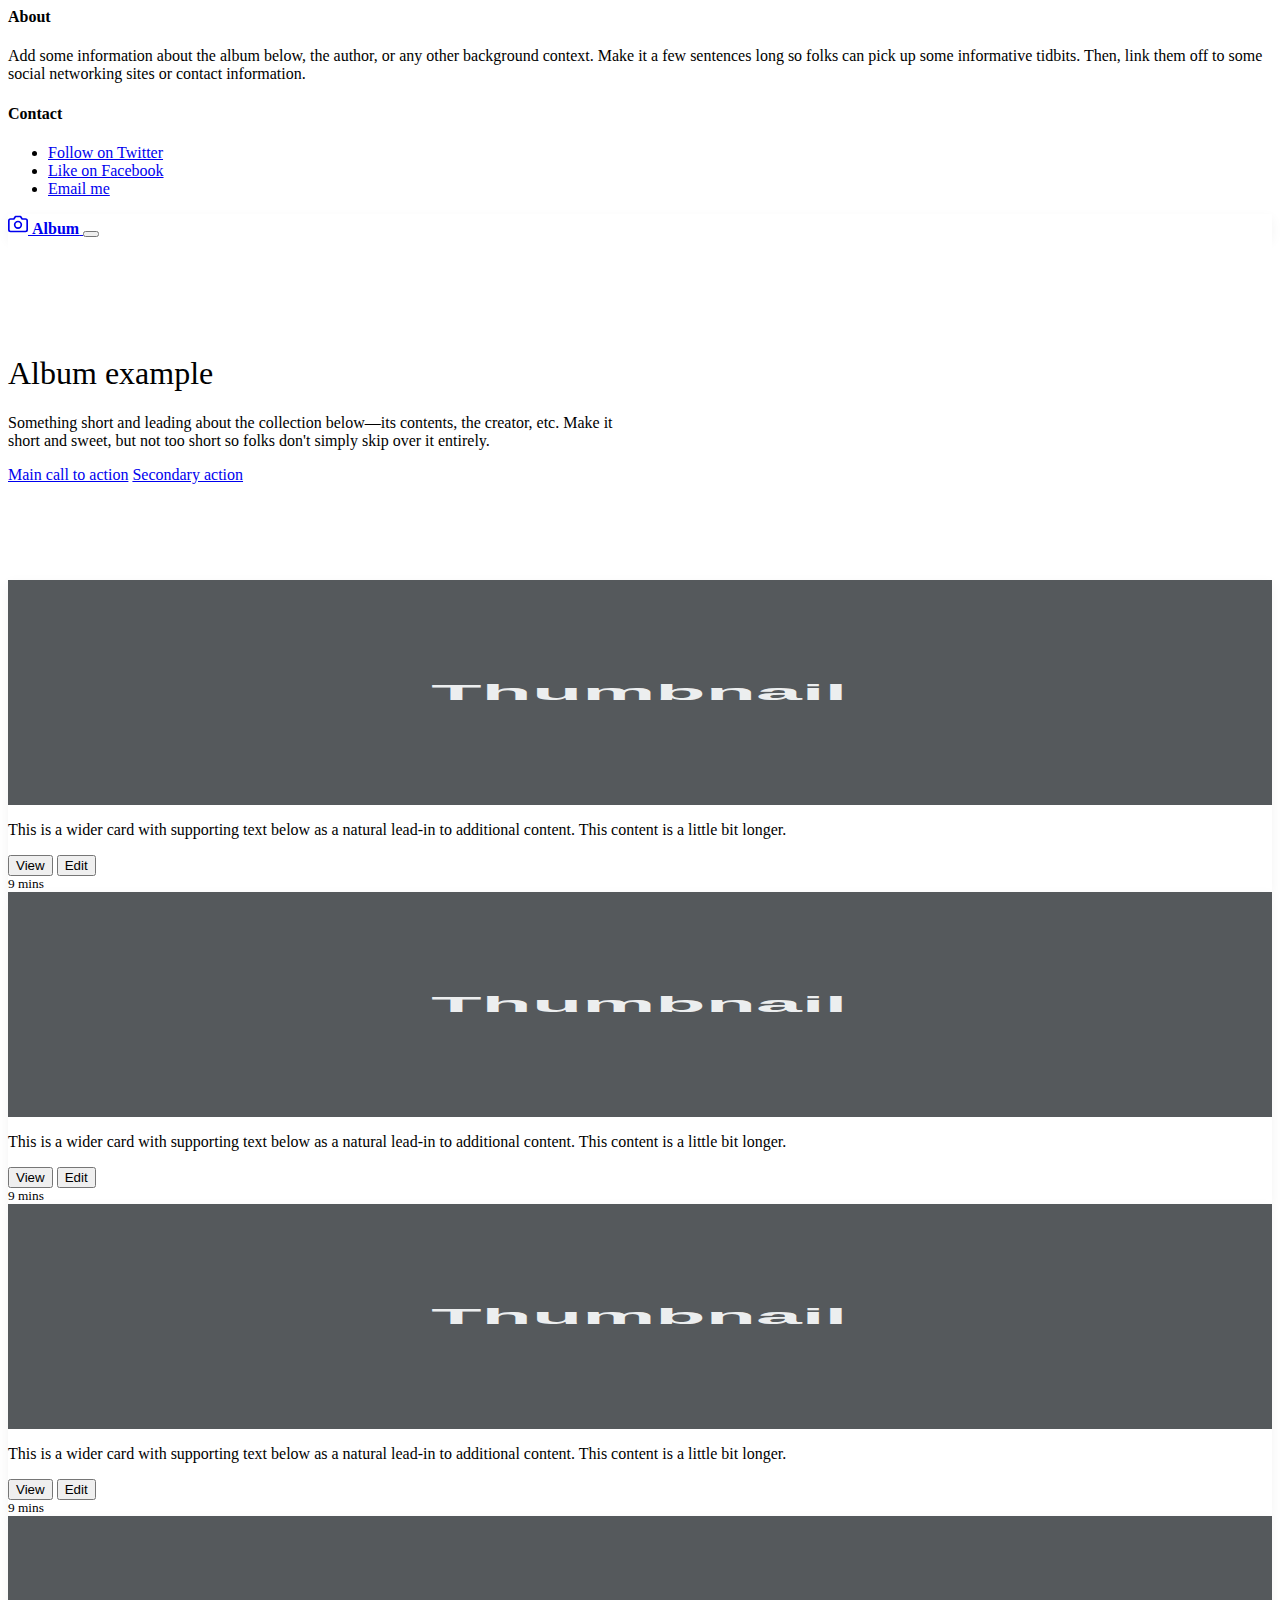
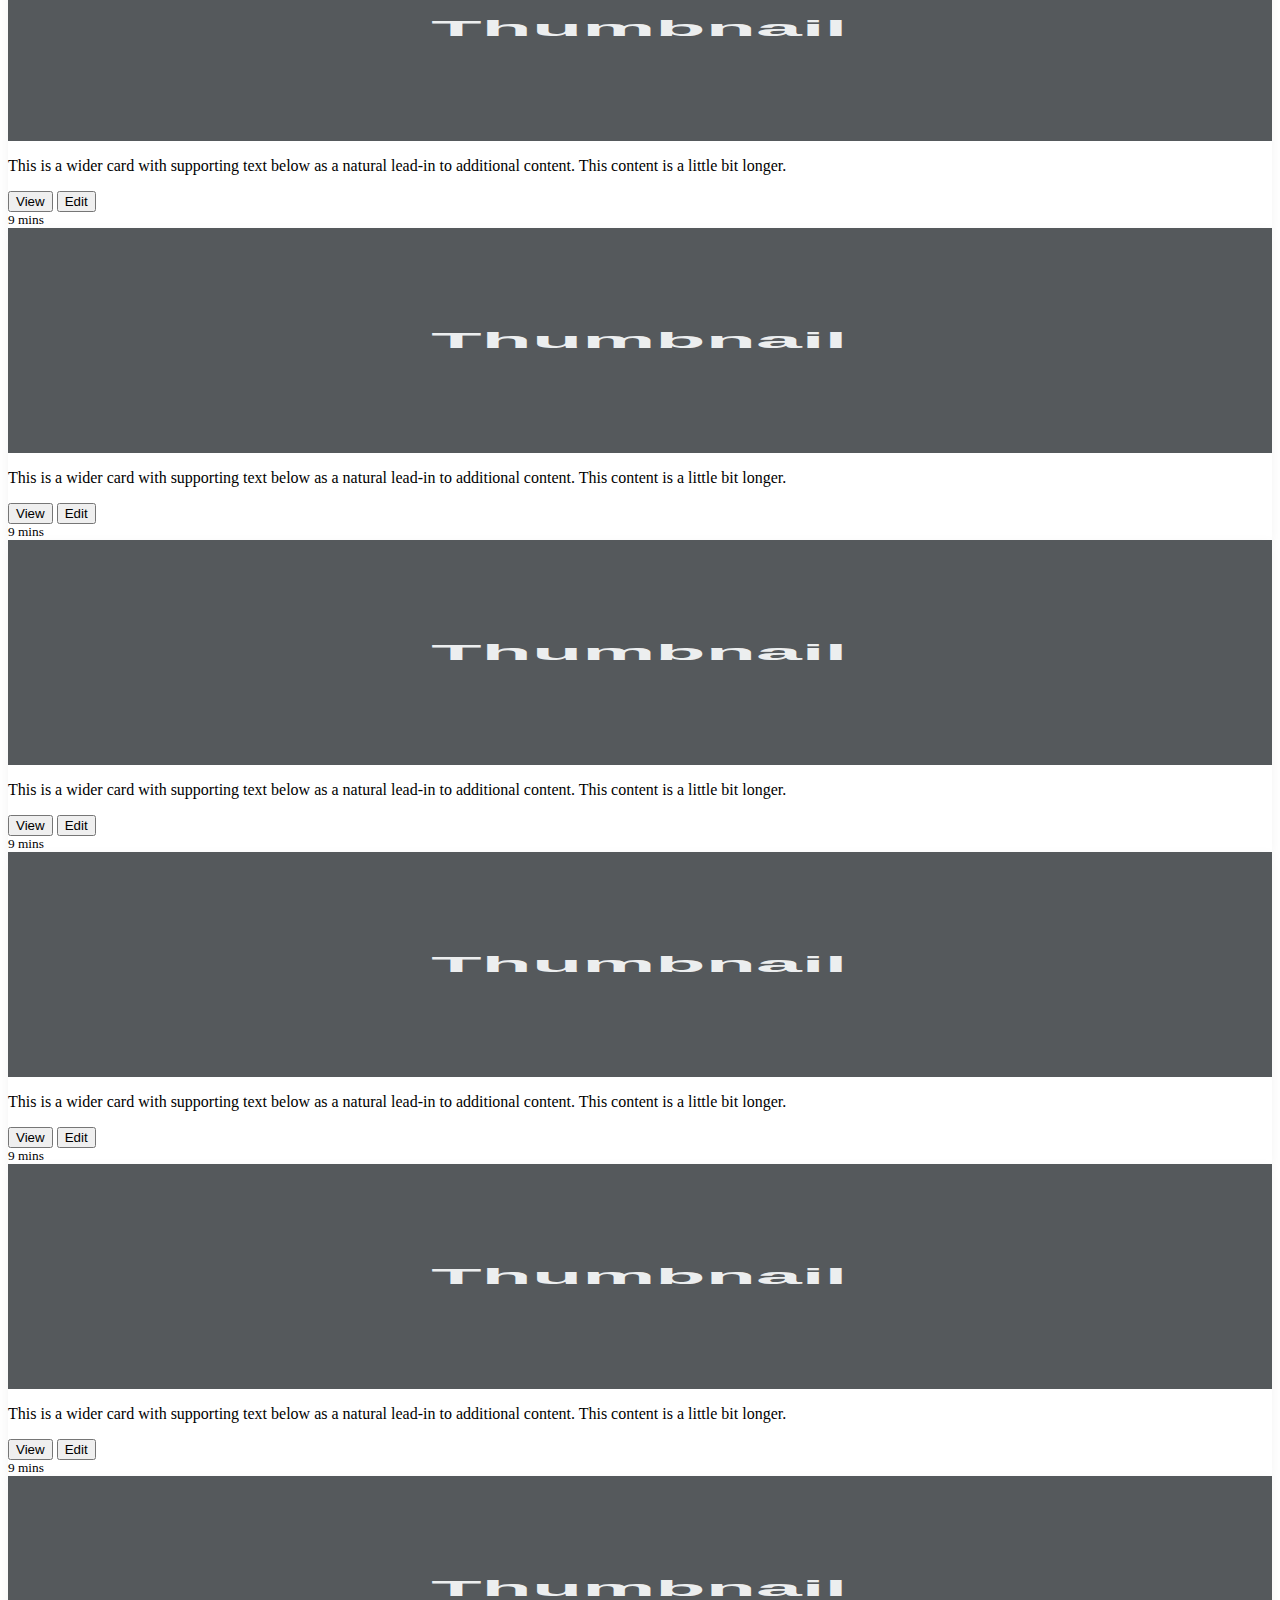
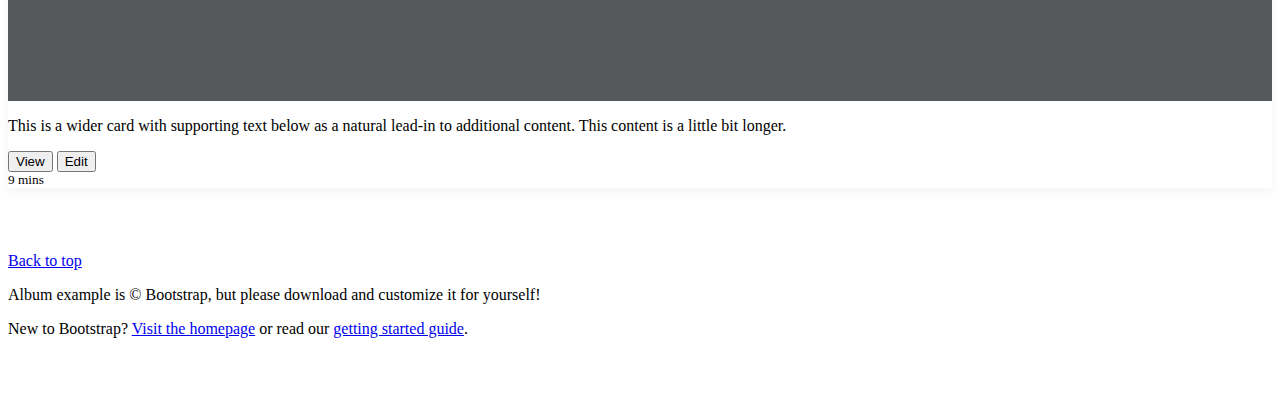
==== album.html @ 2d31868c "Initializing template for album page" ====
<html lang="en"><head>
    <meta charset="utf-8">
    <meta name="viewport" content="width=device-width, initial-scale=1, shrink-to-fit=no">
    <meta name="description" content="">
    <meta name="author" content="">
    <!-- <link rel="icon" href="../../../../favicon.ico"> -->

    <title>Album example for Bootstrap</title>

    <!-- Bootstrap core CSS -->
    <link rel="stylesheet" href="https://stackpath.bootstrapcdn.com/bootstrap/4.1.1/css/bootstrap.min.css" integrity="sha384-WskhaSGFgHYWDcbwN70/dfYBj47jz9qbsMId/iRN3ewGhXQFZCSftd1LZCfmhktB" crossorigin="anonymous">

    <!-- Custom styles for this template -->
    <link href="styles/album.css" rel="stylesheet">
    <link href="styles/standard.css" rel="stylesheet">
  </head>

  <body class="dusk-grad">

    <header>
      <div class="collapse bg-dark" id="navbarHeader">
        <div class="container">
          <div class="row">
            <div class="col-sm-8 col-md-7 py-4">
              <h4 class="text-white">About</h4>
              <p class="text-muted">Add some information about the album below, the author, or any other background context. Make it a few sentences long so folks can pick up some informative tidbits. Then, link them off to some social networking sites or contact information.</p>
            </div>
            <div class="col-sm-4 offset-md-1 py-4">
              <h4 class="text-white">Contact</h4>
              <ul class="list-unstyled">
                <li><a href="#" class="text-white">Follow on Twitter</a></li>
                <li><a href="#" class="text-white">Like on Facebook</a></li>
                <li><a href="#" class="text-white">Email me</a></li>
              </ul>
            </div>
          </div>
        </div>
      </div>
      <div class="navbar navbar-dark bg-dark box-shadow">
        <div class="container d-flex justify-content-between">
          <a href="#" class="navbar-brand d-flex align-items-center">
            <svg xmlns="http://www.w3.org/2000/svg" width="20" height="20" viewBox="0 0 24 24" fill="none" stroke="currentColor" stroke-width="2" stroke-linecap="round" stroke-linejoin="round" class="mr-2"><path d="M23 19a2 2 0 0 1-2 2H3a2 2 0 0 1-2-2V8a2 2 0 0 1 2-2h4l2-3h6l2 3h4a2 2 0 0 1 2 2z"></path><circle cx="12" cy="13" r="4"></circle></svg>
            <strong>Album</strong>
          </a>
          <button class="navbar-toggler" type="button" data-toggle="collapse" data-target="#navbarHeader" aria-controls="navbarHeader" aria-expanded="false" aria-label="Toggle navigation">
            <span class="navbar-toggler-icon"></span>
          </button>
        </div>
      </div>
    </header>

    <main role="main">

      <section class="jumbotron text-center">
        <div class="container">
          <h1 class="jumbotron-heading">Album example</h1>
          <p class="lead text-muted">Something short and leading about the collection below—its contents, the creator, etc. Make it short and sweet, but not too short so folks don't simply skip over it entirely.</p>
          <p>
            <a href="#" class="btn btn-primary my-2">Main call to action</a>
            <a href="#" class="btn btn-secondary my-2">Secondary action</a>
          </p>
        </div>
      </section>

      <div class="album py-5 bg-light">
        <div class="container">

          <div class="row">
            <div class="col-md-4">
              <div class="card mb-4 box-shadow">
                <img class="card-img-top" data-src="holder.js/100px225?theme=thumb&amp;bg=55595c&amp;fg=eceeef&amp;text=Thumbnail" alt="Thumbnail [100%x225]" style="height: 225px; width: 100%; display: block;" src="data:image/svg+xml;charset=UTF-8,%3Csvg%20width%3D%22348%22%20height%3D%22225%22%20xmlns%3D%22http%3A%2F%2Fwww.w3.org%2F2000%2Fsvg%22%20viewBox%3D%220%200%20348%20225%22%20preserveAspectRatio%3D%22none%22%3E%3Cdefs%3E%3Cstyle%20type%3D%22text%2Fcss%22%3E%23holder_163b3d98caa%20text%20%7B%20fill%3A%23eceeef%3Bfont-weight%3Abold%3Bfont-family%3AArial%2C%20Helvetica%2C%20Open%20Sans%2C%20sans-serif%2C%20monospace%3Bfont-size%3A17pt%20%7D%20%3C%2Fstyle%3E%3C%2Fdefs%3E%3Cg%20id%3D%22holder_163b3d98caa%22%3E%3Crect%20width%3D%22348%22%20height%3D%22225%22%20fill%3D%22%2355595c%22%3E%3C%2Frect%3E%3Cg%3E%3Ctext%20x%3D%22116.54999923706055%22%20y%3D%22120.41999988555908%22%3EThumbnail%3C%2Ftext%3E%3C%2Fg%3E%3C%2Fg%3E%3C%2Fsvg%3E" data-holder-rendered="true">
                <div class="card-body">
                  <p class="card-text">This is a wider card with supporting text below as a natural lead-in to additional content. This content is a little bit longer.</p>
                  <div class="d-flex justify-content-between align-items-center">
                    <div class="btn-group">
                      <button type="button" class="btn btn-sm btn-outline-secondary">View</button>
                      <button type="button" class="btn btn-sm btn-outline-secondary">Edit</button>
                    </div>
                    <small class="text-muted">9 mins</small>
                  </div>
                </div>
              </div>
            </div>
            <div class="col-md-4">
              <div class="card mb-4 box-shadow">
                <img class="card-img-top" data-src="holder.js/100px225?theme=thumb&amp;bg=55595c&amp;fg=eceeef&amp;text=Thumbnail" alt="Thumbnail [100%x225]" style="height: 225px; width: 100%; display: block;" src="data:image/svg+xml;charset=UTF-8,%3Csvg%20width%3D%22348%22%20height%3D%22225%22%20xmlns%3D%22http%3A%2F%2Fwww.w3.org%2F2000%2Fsvg%22%20viewBox%3D%220%200%20348%20225%22%20preserveAspectRatio%3D%22none%22%3E%3Cdefs%3E%3Cstyle%20type%3D%22text%2Fcss%22%3E%23holder_163b3d98cb3%20text%20%7B%20fill%3A%23eceeef%3Bfont-weight%3Abold%3Bfont-family%3AArial%2C%20Helvetica%2C%20Open%20Sans%2C%20sans-serif%2C%20monospace%3Bfont-size%3A17pt%20%7D%20%3C%2Fstyle%3E%3C%2Fdefs%3E%3Cg%20id%3D%22holder_163b3d98cb3%22%3E%3Crect%20width%3D%22348%22%20height%3D%22225%22%20fill%3D%22%2355595c%22%3E%3C%2Frect%3E%3Cg%3E%3Ctext%20x%3D%22116.54999923706055%22%20y%3D%22120.41999988555908%22%3EThumbnail%3C%2Ftext%3E%3C%2Fg%3E%3C%2Fg%3E%3C%2Fsvg%3E" data-holder-rendered="true">
                <div class="card-body">
                  <p class="card-text">This is a wider card with supporting text below as a natural lead-in to additional content. This content is a little bit longer.</p>
                  <div class="d-flex justify-content-between align-items-center">
                    <div class="btn-group">
                      <button type="button" class="btn btn-sm btn-outline-secondary">View</button>
                      <button type="button" class="btn btn-sm btn-outline-secondary">Edit</button>
                    </div>
                    <small class="text-muted">9 mins</small>
                  </div>
                </div>
              </div>
            </div>
            <div class="col-md-4">
              <div class="card mb-4 box-shadow">
                <img class="card-img-top" data-src="holder.js/100px225?theme=thumb&amp;bg=55595c&amp;fg=eceeef&amp;text=Thumbnail" alt="Thumbnail [100%x225]" style="height: 225px; width: 100%; display: block;" src="data:image/svg+xml;charset=UTF-8,%3Csvg%20width%3D%22348%22%20height%3D%22225%22%20xmlns%3D%22http%3A%2F%2Fwww.w3.org%2F2000%2Fsvg%22%20viewBox%3D%220%200%20348%20225%22%20preserveAspectRatio%3D%22none%22%3E%3Cdefs%3E%3Cstyle%20type%3D%22text%2Fcss%22%3E%23holder_163b3d98cba%20text%20%7B%20fill%3A%23eceeef%3Bfont-weight%3Abold%3Bfont-family%3AArial%2C%20Helvetica%2C%20Open%20Sans%2C%20sans-serif%2C%20monospace%3Bfont-size%3A17pt%20%7D%20%3C%2Fstyle%3E%3C%2Fdefs%3E%3Cg%20id%3D%22holder_163b3d98cba%22%3E%3Crect%20width%3D%22348%22%20height%3D%22225%22%20fill%3D%22%2355595c%22%3E%3C%2Frect%3E%3Cg%3E%3Ctext%20x%3D%22116.54999923706055%22%20y%3D%22120.41999988555908%22%3EThumbnail%3C%2Ftext%3E%3C%2Fg%3E%3C%2Fg%3E%3C%2Fsvg%3E" data-holder-rendered="true">
                <div class="card-body">
                  <p class="card-text">This is a wider card with supporting text below as a natural lead-in to additional content. This content is a little bit longer.</p>
                  <div class="d-flex justify-content-between align-items-center">
                    <div class="btn-group">
                      <button type="button" class="btn btn-sm btn-outline-secondary">View</button>
                      <button type="button" class="btn btn-sm btn-outline-secondary">Edit</button>
                    </div>
                    <small class="text-muted">9 mins</small>
                  </div>
                </div>
              </div>
            </div>

            <div class="col-md-4">
              <div class="card mb-4 box-shadow">
                <img class="card-img-top" data-src="holder.js/100px225?theme=thumb&amp;bg=55595c&amp;fg=eceeef&amp;text=Thumbnail" alt="Thumbnail [100%x225]" style="height: 225px; width: 100%; display: block;" src="data:image/svg+xml;charset=UTF-8,%3Csvg%20width%3D%22348%22%20height%3D%22225%22%20xmlns%3D%22http%3A%2F%2Fwww.w3.org%2F2000%2Fsvg%22%20viewBox%3D%220%200%20348%20225%22%20preserveAspectRatio%3D%22none%22%3E%3Cdefs%3E%3Cstyle%20type%3D%22text%2Fcss%22%3E%23holder_163b3d98cbe%20text%20%7B%20fill%3A%23eceeef%3Bfont-weight%3Abold%3Bfont-family%3AArial%2C%20Helvetica%2C%20Open%20Sans%2C%20sans-serif%2C%20monospace%3Bfont-size%3A17pt%20%7D%20%3C%2Fstyle%3E%3C%2Fdefs%3E%3Cg%20id%3D%22holder_163b3d98cbe%22%3E%3Crect%20width%3D%22348%22%20height%3D%22225%22%20fill%3D%22%2355595c%22%3E%3C%2Frect%3E%3Cg%3E%3Ctext%20x%3D%22116.54999923706055%22%20y%3D%22120.41999988555908%22%3EThumbnail%3C%2Ftext%3E%3C%2Fg%3E%3C%2Fg%3E%3C%2Fsvg%3E" data-holder-rendered="true">
                <div class="card-body">
                  <p class="card-text">This is a wider card with supporting text below as a natural lead-in to additional content. This content is a little bit longer.</p>
                  <div class="d-flex justify-content-between align-items-center">
                    <div class="btn-group">
                      <button type="button" class="btn btn-sm btn-outline-secondary">View</button>
                      <button type="button" class="btn btn-sm btn-outline-secondary">Edit</button>
                    </div>
                    <small class="text-muted">9 mins</small>
                  </div>
                </div>
              </div>
            </div>
            <div class="col-md-4">
              <div class="card mb-4 box-shadow">
                <img class="card-img-top" data-src="holder.js/100px225?theme=thumb&amp;bg=55595c&amp;fg=eceeef&amp;text=Thumbnail" alt="Thumbnail [100%x225]" style="height: 225px; width: 100%; display: block;" src="data:image/svg+xml;charset=UTF-8,%3Csvg%20width%3D%22348%22%20height%3D%22225%22%20xmlns%3D%22http%3A%2F%2Fwww.w3.org%2F2000%2Fsvg%22%20viewBox%3D%220%200%20348%20225%22%20preserveAspectRatio%3D%22none%22%3E%3Cdefs%3E%3Cstyle%20type%3D%22text%2Fcss%22%3E%23holder_163b3d98cc0%20text%20%7B%20fill%3A%23eceeef%3Bfont-weight%3Abold%3Bfont-family%3AArial%2C%20Helvetica%2C%20Open%20Sans%2C%20sans-serif%2C%20monospace%3Bfont-size%3A17pt%20%7D%20%3C%2Fstyle%3E%3C%2Fdefs%3E%3Cg%20id%3D%22holder_163b3d98cc0%22%3E%3Crect%20width%3D%22348%22%20height%3D%22225%22%20fill%3D%22%2355595c%22%3E%3C%2Frect%3E%3Cg%3E%3Ctext%20x%3D%22116.54999923706055%22%20y%3D%22120.41999988555908%22%3EThumbnail%3C%2Ftext%3E%3C%2Fg%3E%3C%2Fg%3E%3C%2Fsvg%3E" data-holder-rendered="true">
                <div class="card-body">
                  <p class="card-text">This is a wider card with supporting text below as a natural lead-in to additional content. This content is a little bit longer.</p>
                  <div class="d-flex justify-content-between align-items-center">
                    <div class="btn-group">
                      <button type="button" class="btn btn-sm btn-outline-secondary">View</button>
                      <button type="button" class="btn btn-sm btn-outline-secondary">Edit</button>
                    </div>
                    <small class="text-muted">9 mins</small>
                  </div>
                </div>
              </div>
            </div>
            <div class="col-md-4">
              <div class="card mb-4 box-shadow">
                <img class="card-img-top" data-src="holder.js/100px225?theme=thumb&amp;bg=55595c&amp;fg=eceeef&amp;text=Thumbnail" alt="Thumbnail [100%x225]" style="height: 225px; width: 100%; display: block;" src="data:image/svg+xml;charset=UTF-8,%3Csvg%20width%3D%22348%22%20height%3D%22225%22%20xmlns%3D%22http%3A%2F%2Fwww.w3.org%2F2000%2Fsvg%22%20viewBox%3D%220%200%20348%20225%22%20preserveAspectRatio%3D%22none%22%3E%3Cdefs%3E%3Cstyle%20type%3D%22text%2Fcss%22%3E%23holder_163b3d98cc6%20text%20%7B%20fill%3A%23eceeef%3Bfont-weight%3Abold%3Bfont-family%3AArial%2C%20Helvetica%2C%20Open%20Sans%2C%20sans-serif%2C%20monospace%3Bfont-size%3A17pt%20%7D%20%3C%2Fstyle%3E%3C%2Fdefs%3E%3Cg%20id%3D%22holder_163b3d98cc6%22%3E%3Crect%20width%3D%22348%22%20height%3D%22225%22%20fill%3D%22%2355595c%22%3E%3C%2Frect%3E%3Cg%3E%3Ctext%20x%3D%22116.54999923706055%22%20y%3D%22120.41999988555908%22%3EThumbnail%3C%2Ftext%3E%3C%2Fg%3E%3C%2Fg%3E%3C%2Fsvg%3E" data-holder-rendered="true">
                <div class="card-body">
                  <p class="card-text">This is a wider card with supporting text below as a natural lead-in to additional content. This content is a little bit longer.</p>
                  <div class="d-flex justify-content-between align-items-center">
                    <div class="btn-group">
                      <button type="button" class="btn btn-sm btn-outline-secondary">View</button>
                      <button type="button" class="btn btn-sm btn-outline-secondary">Edit</button>
                    </div>
                    <small class="text-muted">9 mins</small>
                  </div>
                </div>
              </div>
            </div>

            <div class="col-md-4">
              <div class="card mb-4 box-shadow">
                <img class="card-img-top" data-src="holder.js/100px225?theme=thumb&amp;bg=55595c&amp;fg=eceeef&amp;text=Thumbnail" alt="Thumbnail [100%x225]" style="height: 225px; width: 100%; display: block;" src="data:image/svg+xml;charset=UTF-8,%3Csvg%20width%3D%22348%22%20height%3D%22225%22%20xmlns%3D%22http%3A%2F%2Fwww.w3.org%2F2000%2Fsvg%22%20viewBox%3D%220%200%20348%20225%22%20preserveAspectRatio%3D%22none%22%3E%3Cdefs%3E%3Cstyle%20type%3D%22text%2Fcss%22%3E%23holder_163b3d98cc8%20text%20%7B%20fill%3A%23eceeef%3Bfont-weight%3Abold%3Bfont-family%3AArial%2C%20Helvetica%2C%20Open%20Sans%2C%20sans-serif%2C%20monospace%3Bfont-size%3A17pt%20%7D%20%3C%2Fstyle%3E%3C%2Fdefs%3E%3Cg%20id%3D%22holder_163b3d98cc8%22%3E%3Crect%20width%3D%22348%22%20height%3D%22225%22%20fill%3D%22%2355595c%22%3E%3C%2Frect%3E%3Cg%3E%3Ctext%20x%3D%22116.54999923706055%22%20y%3D%22120.41999988555908%22%3EThumbnail%3C%2Ftext%3E%3C%2Fg%3E%3C%2Fg%3E%3C%2Fsvg%3E" data-holder-rendered="true">
                <div class="card-body">
                  <p class="card-text">This is a wider card with supporting text below as a natural lead-in to additional content. This content is a little bit longer.</p>
                  <div class="d-flex justify-content-between align-items-center">
                    <div class="btn-group">
                      <button type="button" class="btn btn-sm btn-outline-secondary">View</button>
                      <button type="button" class="btn btn-sm btn-outline-secondary">Edit</button>
                    </div>
                    <small class="text-muted">9 mins</small>
                  </div>
                </div>
              </div>
            </div>
            <div class="col-md-4">
              <div class="card mb-4 box-shadow">
                <img class="card-img-top" data-src="holder.js/100px225?theme=thumb&amp;bg=55595c&amp;fg=eceeef&amp;text=Thumbnail" alt="Thumbnail [100%x225]" style="height: 225px; width: 100%; display: block;" src="data:image/svg+xml;charset=UTF-8,%3Csvg%20width%3D%22348%22%20height%3D%22225%22%20xmlns%3D%22http%3A%2F%2Fwww.w3.org%2F2000%2Fsvg%22%20viewBox%3D%220%200%20348%20225%22%20preserveAspectRatio%3D%22none%22%3E%3Cdefs%3E%3Cstyle%20type%3D%22text%2Fcss%22%3E%23holder_163b3d98ccb%20text%20%7B%20fill%3A%23eceeef%3Bfont-weight%3Abold%3Bfont-family%3AArial%2C%20Helvetica%2C%20Open%20Sans%2C%20sans-serif%2C%20monospace%3Bfont-size%3A17pt%20%7D%20%3C%2Fstyle%3E%3C%2Fdefs%3E%3Cg%20id%3D%22holder_163b3d98ccb%22%3E%3Crect%20width%3D%22348%22%20height%3D%22225%22%20fill%3D%22%2355595c%22%3E%3C%2Frect%3E%3Cg%3E%3Ctext%20x%3D%22116.54999923706055%22%20y%3D%22120.41999988555908%22%3EThumbnail%3C%2Ftext%3E%3C%2Fg%3E%3C%2Fg%3E%3C%2Fsvg%3E" data-holder-rendered="true">
                <div class="card-body">
                  <p class="card-text">This is a wider card with supporting text below as a natural lead-in to additional content. This content is a little bit longer.</p>
                  <div class="d-flex justify-content-between align-items-center">
                    <div class="btn-group">
                      <button type="button" class="btn btn-sm btn-outline-secondary">View</button>
                      <button type="button" class="btn btn-sm btn-outline-secondary">Edit</button>
                    </div>
                    <small class="text-muted">9 mins</small>
                  </div>
                </div>
              </div>
            </div>
            <div class="col-md-4">
              <div class="card mb-4 box-shadow">
                <img class="card-img-top" data-src="holder.js/100px225?theme=thumb&amp;bg=55595c&amp;fg=eceeef&amp;text=Thumbnail" alt="Thumbnail [100%x225]" style="height: 225px; width: 100%; display: block;" src="data:image/svg+xml;charset=UTF-8,%3Csvg%20width%3D%22348%22%20height%3D%22225%22%20xmlns%3D%22http%3A%2F%2Fwww.w3.org%2F2000%2Fsvg%22%20viewBox%3D%220%200%20348%20225%22%20preserveAspectRatio%3D%22none%22%3E%3Cdefs%3E%3Cstyle%20type%3D%22text%2Fcss%22%3E%23holder_163b3d98ccd%20text%20%7B%20fill%3A%23eceeef%3Bfont-weight%3Abold%3Bfont-family%3AArial%2C%20Helvetica%2C%20Open%20Sans%2C%20sans-serif%2C%20monospace%3Bfont-size%3A17pt%20%7D%20%3C%2Fstyle%3E%3C%2Fdefs%3E%3Cg%20id%3D%22holder_163b3d98ccd%22%3E%3Crect%20width%3D%22348%22%20height%3D%22225%22%20fill%3D%22%2355595c%22%3E%3C%2Frect%3E%3Cg%3E%3Ctext%20x%3D%22116.54999923706055%22%20y%3D%22120.41999988555908%22%3EThumbnail%3C%2Ftext%3E%3C%2Fg%3E%3C%2Fg%3E%3C%2Fsvg%3E" data-holder-rendered="true">
                <div class="card-body">
                  <p class="card-text">This is a wider card with supporting text below as a natural lead-in to additional content. This content is a little bit longer.</p>
                  <div class="d-flex justify-content-between align-items-center">
                    <div class="btn-group">
                      <button type="button" class="btn btn-sm btn-outline-secondary">View</button>
                      <button type="button" class="btn btn-sm btn-outline-secondary">Edit</button>
                    </div>
                    <small class="text-muted">9 mins</small>
                  </div>
                </div>
              </div>
            </div>
          </div>
        </div>
      </div>

    </main>

    <footer class="text-muted">
      <div class="container">
        <p class="float-right">
          <a href="#">Back to top</a>
        </p>
        <p>Album example is © Bootstrap, but please download and customize it for yourself!</p>
        <p>New to Bootstrap? <a href="../../">Visit the homepage</a> or read our <a href="../../getting-started/">getting started guide</a>.</p>
      </div>
    </footer>

    <!-- Bootstrap core JavaScript
    ================================================== -->
    <!-- Placed at the end of the document so the pages load faster -->
    <script src="https://code.jquery.com/jquery-3.3.1.slim.min.js" integrity="sha384-q8i/X+965DzO0rT7abK41JStQIAqVgRVzpbzo5smXKp4YfRvH+8abtTE1Pi6jizo" crossorigin="anonymous"></script>
    <script>window.jQuery || document.write('<script src="../../assets/js/vendor/jquery-slim.min.js"><\/script>')</script>
    <script src="https://cdnjs.cloudflare.com/ajax/libs/popper.js/1.14.3/umd/popper.min.js" integrity="sha384-ZMP7rVo3mIykV+2+9J3UJ46jBk0WLaUAdn689aCwoqbBJiSnjAK/l8WvCWPIPm49" crossorigin="anonymous"></script>
    <script src="https://stackpath.bootstrapcdn.com/bootstrap/4.1.1/js/bootstrap.min.js" integrity="sha384-smHYKdLADwkXOn1EmN1qk/HfnUcbVRZyYmZ4qpPea6sjB/pTJ0euyQp0Mk8ck+5T" crossorigin="anonymous"></script>

    
  

<svg xmlns="http://www.w3.org/2000/svg" width="348" height="225" viewBox="0 0 348 225" preserveAspectRatio="none" style="display: none; visibility: hidden; position: absolute; top: -100%; left: -100%;"><defs><style type="text/css"></style></defs><text x="0" y="17" style="font-weight:bold;font-size:17pt;font-family:Arial, Helvetica, Open Sans, sans-serif">Thumbnail</text></svg></body></html>
---- styles/album.css ----
:root {
    --jumbotron-padding-y: 3rem;
  }
  
  .jumbotron {
    padding-top: var(--jumbotron-padding-y);
    padding-bottom: var(--jumbotron-padding-y);
    margin-bottom: 0;
    background-color: #fff;
  }
  @media (min-width: 768px) {
    .jumbotron {
      padding-top: calc(var(--jumbotron-padding-y) * 2);
      padding-bottom: calc(var(--jumbotron-padding-y) * 2);
    }
  }
  
  .jumbotron p:last-child {
    margin-bottom: 0;
  }
  
  .jumbotron-heading {
    font-weight: 300;
  }
  
  .jumbotron .container {
    max-width: 40rem;
  }
  
  footer {
    padding-top: 3rem;
    padding-bottom: 3rem;
  }
  
  footer p {
    margin-bottom: .25rem;
  }
  
  .box-shadow { box-shadow: 0 .25rem .75rem rgba(0, 0, 0, .05); }
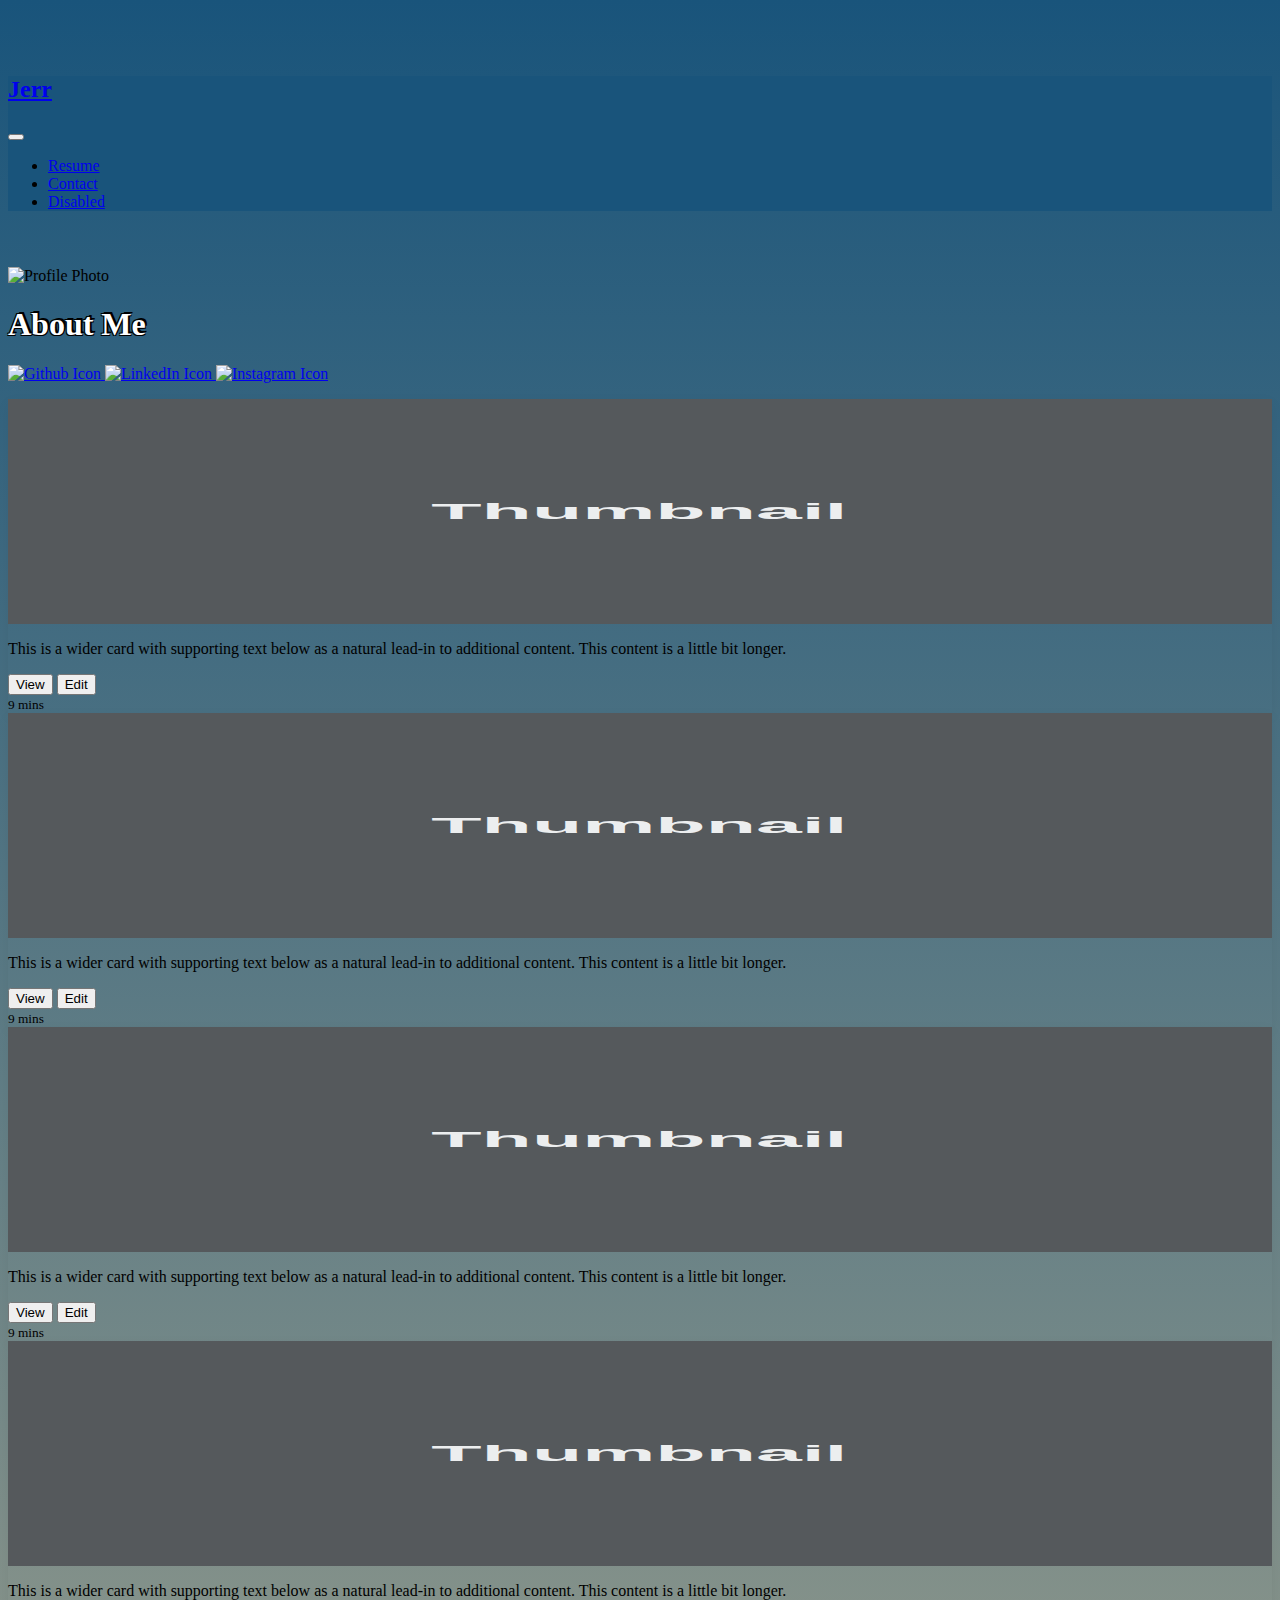
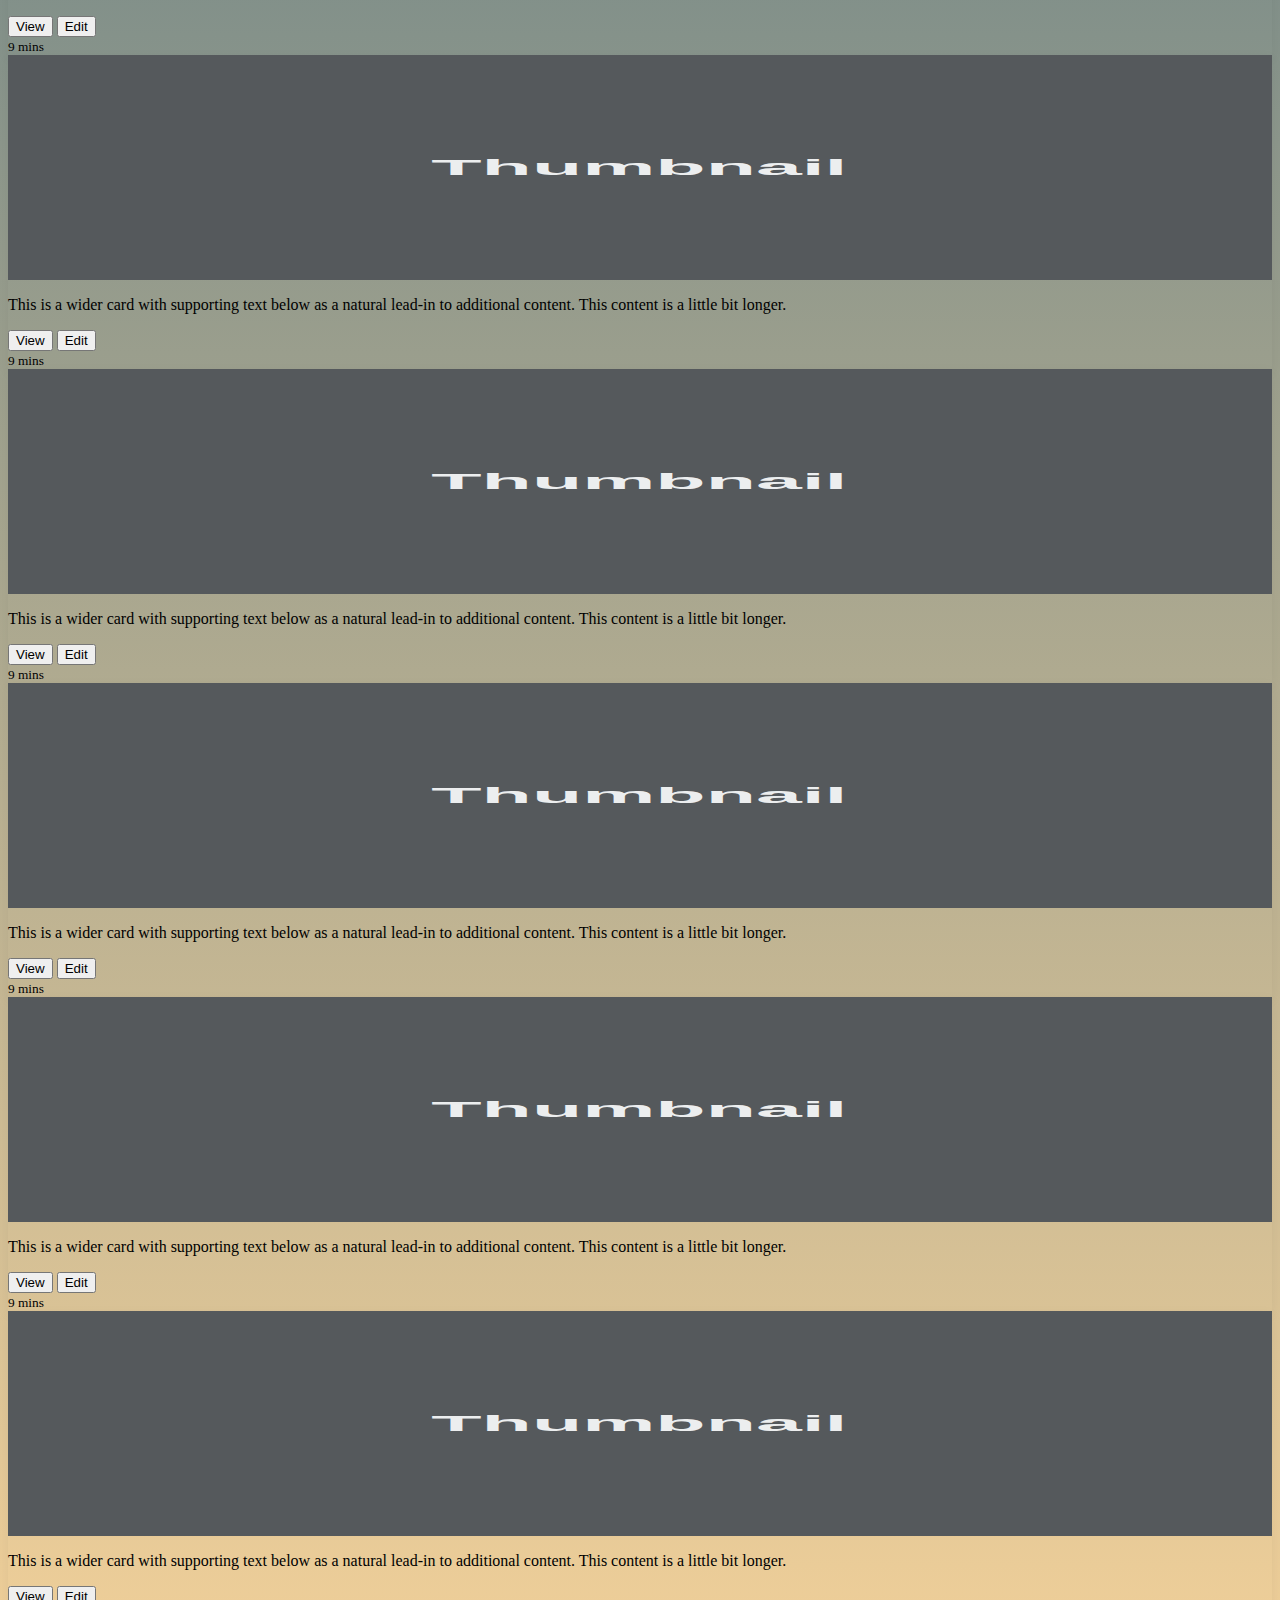
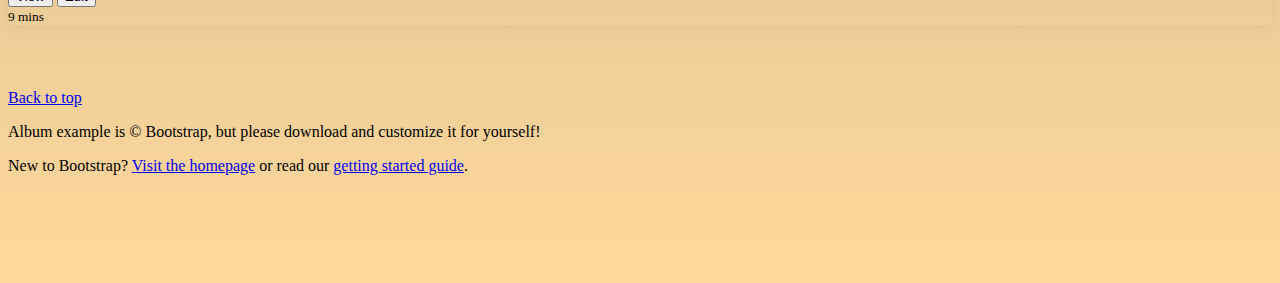
==== commit d1b7d810: "Fixed cover photo problem, may remove in the future for album page" ====
--- a/album.html
+++ b/album.html
@@ -1,233 +1,236 @@
-<html lang="en"><head>
-    <meta charset="utf-8">
-    <meta name="viewport" content="width=device-width, initial-scale=1, shrink-to-fit=no">
-    <meta name="description" content="">
-    <meta name="author" content="">
-    <!-- <link rel="icon" href="../../../../favicon.ico"> -->
-
-    <title>Album example for Bootstrap</title>
-
-    <!-- Bootstrap core CSS -->
-    <link rel="stylesheet" href="https://stackpath.bootstrapcdn.com/bootstrap/4.1.1/css/bootstrap.min.css" integrity="sha384-WskhaSGFgHYWDcbwN70/dfYBj47jz9qbsMId/iRN3ewGhXQFZCSftd1LZCfmhktB" crossorigin="anonymous">
-
-    <!-- Custom styles for this template -->
-    <link href="styles/album.css" rel="stylesheet">
-    <link href="styles/standard.css" rel="stylesheet">
-  </head>
-
-  <body class="dusk-grad">
-
-    <header>
-      <div class="collapse bg-dark" id="navbarHeader">
-        <div class="container">
-          <div class="row">
-            <div class="col-sm-8 col-md-7 py-4">
-              <h4 class="text-white">About</h4>
-              <p class="text-muted">Add some information about the album below, the author, or any other background context. Make it a few sentences long so folks can pick up some informative tidbits. Then, link them off to some social networking sites or contact information.</p>
-            </div>
-            <div class="col-sm-4 offset-md-1 py-4">
-              <h4 class="text-white">Contact</h4>
-              <ul class="list-unstyled">
-                <li><a href="#" class="text-white">Follow on Twitter</a></li>
-                <li><a href="#" class="text-white">Like on Facebook</a></li>
-                <li><a href="#" class="text-white">Email me</a></li>
-              </ul>
-            </div>
-          </div>
-        </div>
-      </div>
-      <div class="navbar navbar-dark bg-dark box-shadow">
-        <div class="container d-flex justify-content-between">
-          <a href="#" class="navbar-brand d-flex align-items-center">
-            <svg xmlns="http://www.w3.org/2000/svg" width="20" height="20" viewBox="0 0 24 24" fill="none" stroke="currentColor" stroke-width="2" stroke-linecap="round" stroke-linejoin="round" class="mr-2"><path d="M23 19a2 2 0 0 1-2 2H3a2 2 0 0 1-2-2V8a2 2 0 0 1 2-2h4l2-3h6l2 3h4a2 2 0 0 1 2 2z"></path><circle cx="12" cy="13" r="4"></circle></svg>
-            <strong>Album</strong>
-          </a>
-          <button class="navbar-toggler" type="button" data-toggle="collapse" data-target="#navbarHeader" aria-controls="navbarHeader" aria-expanded="false" aria-label="Toggle navigation">
-            <span class="navbar-toggler-icon"></span>
-          </button>
-        </div>
-      </div>
-    </header>
-
-    <main role="main">
-
-      <section class="jumbotron text-center">
-        <div class="container">
-          <h1 class="jumbotron-heading">Album example</h1>
-          <p class="lead text-muted">Something short and leading about the collection below—its contents, the creator, etc. Make it short and sweet, but not too short so folks don't simply skip over it entirely.</p>
-          <p>
-            <a href="#" class="btn btn-primary my-2">Main call to action</a>
-            <a href="#" class="btn btn-secondary my-2">Secondary action</a>
-          </p>
-        </div>
-      </section>
-
-      <div class="album py-5 bg-light">
-        <div class="container">
-
-          <div class="row">
-            <div class="col-md-4">
-              <div class="card mb-4 box-shadow">
-                <img class="card-img-top" data-src="holder.js/100px225?theme=thumb&amp;bg=55595c&amp;fg=eceeef&amp;text=Thumbnail" alt="Thumbnail [100%x225]" style="height: 225px; width: 100%; display: block;" src="data:image/svg+xml;charset=UTF-8,%3Csvg%20width%3D%22348%22%20height%3D%22225%22%20xmlns%3D%22http%3A%2F%2Fwww.w3.org%2F2000%2Fsvg%22%20viewBox%3D%220%200%20348%20225%22%20preserveAspectRatio%3D%22none%22%3E%3Cdefs%3E%3Cstyle%20type%3D%22text%2Fcss%22%3E%23holder_163b3d98caa%20text%20%7B%20fill%3A%23eceeef%3Bfont-weight%3Abold%3Bfont-family%3AArial%2C%20Helvetica%2C%20Open%20Sans%2C%20sans-serif%2C%20monospace%3Bfont-size%3A17pt%20%7D%20%3C%2Fstyle%3E%3C%2Fdefs%3E%3Cg%20id%3D%22holder_163b3d98caa%22%3E%3Crect%20width%3D%22348%22%20height%3D%22225%22%20fill%3D%22%2355595c%22%3E%3C%2Frect%3E%3Cg%3E%3Ctext%20x%3D%22116.54999923706055%22%20y%3D%22120.41999988555908%22%3EThumbnail%3C%2Ftext%3E%3C%2Fg%3E%3C%2Fg%3E%3C%2Fsvg%3E" data-holder-rendered="true">
-                <div class="card-body">
-                  <p class="card-text">This is a wider card with supporting text below as a natural lead-in to additional content. This content is a little bit longer.</p>
-                  <div class="d-flex justify-content-between align-items-center">
-                    <div class="btn-group">
-                      <button type="button" class="btn btn-sm btn-outline-secondary">View</button>
-                      <button type="button" class="btn btn-sm btn-outline-secondary">Edit</button>
-                    </div>
-                    <small class="text-muted">9 mins</small>
-                  </div>
-                </div>
-              </div>
-            </div>
-            <div class="col-md-4">
-              <div class="card mb-4 box-shadow">
-                <img class="card-img-top" data-src="holder.js/100px225?theme=thumb&amp;bg=55595c&amp;fg=eceeef&amp;text=Thumbnail" alt="Thumbnail [100%x225]" style="height: 225px; width: 100%; display: block;" src="data:image/svg+xml;charset=UTF-8,%3Csvg%20width%3D%22348%22%20height%3D%22225%22%20xmlns%3D%22http%3A%2F%2Fwww.w3.org%2F2000%2Fsvg%22%20viewBox%3D%220%200%20348%20225%22%20preserveAspectRatio%3D%22none%22%3E%3Cdefs%3E%3Cstyle%20type%3D%22text%2Fcss%22%3E%23holder_163b3d98cb3%20text%20%7B%20fill%3A%23eceeef%3Bfont-weight%3Abold%3Bfont-family%3AArial%2C%20Helvetica%2C%20Open%20Sans%2C%20sans-serif%2C%20monospace%3Bfont-size%3A17pt%20%7D%20%3C%2Fstyle%3E%3C%2Fdefs%3E%3Cg%20id%3D%22holder_163b3d98cb3%22%3E%3Crect%20width%3D%22348%22%20height%3D%22225%22%20fill%3D%22%2355595c%22%3E%3C%2Frect%3E%3Cg%3E%3Ctext%20x%3D%22116.54999923706055%22%20y%3D%22120.41999988555908%22%3EThumbnail%3C%2Ftext%3E%3C%2Fg%3E%3C%2Fg%3E%3C%2Fsvg%3E" data-holder-rendered="true">
-                <div class="card-body">
-                  <p class="card-text">This is a wider card with supporting text below as a natural lead-in to additional content. This content is a little bit longer.</p>
-                  <div class="d-flex justify-content-between align-items-center">
-                    <div class="btn-group">
-                      <button type="button" class="btn btn-sm btn-outline-secondary">View</button>
-                      <button type="button" class="btn btn-sm btn-outline-secondary">Edit</button>
-                    </div>
-                    <small class="text-muted">9 mins</small>
-                  </div>
-                </div>
-              </div>
-            </div>
-            <div class="col-md-4">
-              <div class="card mb-4 box-shadow">
-                <img class="card-img-top" data-src="holder.js/100px225?theme=thumb&amp;bg=55595c&amp;fg=eceeef&amp;text=Thumbnail" alt="Thumbnail [100%x225]" style="height: 225px; width: 100%; display: block;" src="data:image/svg+xml;charset=UTF-8,%3Csvg%20width%3D%22348%22%20height%3D%22225%22%20xmlns%3D%22http%3A%2F%2Fwww.w3.org%2F2000%2Fsvg%22%20viewBox%3D%220%200%20348%20225%22%20preserveAspectRatio%3D%22none%22%3E%3Cdefs%3E%3Cstyle%20type%3D%22text%2Fcss%22%3E%23holder_163b3d98cba%20text%20%7B%20fill%3A%23eceeef%3Bfont-weight%3Abold%3Bfont-family%3AArial%2C%20Helvetica%2C%20Open%20Sans%2C%20sans-serif%2C%20monospace%3Bfont-size%3A17pt%20%7D%20%3C%2Fstyle%3E%3C%2Fdefs%3E%3Cg%20id%3D%22holder_163b3d98cba%22%3E%3Crect%20width%3D%22348%22%20height%3D%22225%22%20fill%3D%22%2355595c%22%3E%3C%2Frect%3E%3Cg%3E%3Ctext%20x%3D%22116.54999923706055%22%20y%3D%22120.41999988555908%22%3EThumbnail%3C%2Ftext%3E%3C%2Fg%3E%3C%2Fg%3E%3C%2Fsvg%3E" data-holder-rendered="true">
-                <div class="card-body">
-                  <p class="card-text">This is a wider card with supporting text below as a natural lead-in to additional content. This content is a little bit longer.</p>
-                  <div class="d-flex justify-content-between align-items-center">
-                    <div class="btn-group">
-                      <button type="button" class="btn btn-sm btn-outline-secondary">View</button>
-                      <button type="button" class="btn btn-sm btn-outline-secondary">Edit</button>
-                    </div>
-                    <small class="text-muted">9 mins</small>
-                  </div>
-                </div>
-              </div>
-            </div>
-
-            <div class="col-md-4">
-              <div class="card mb-4 box-shadow">
-                <img class="card-img-top" data-src="holder.js/100px225?theme=thumb&amp;bg=55595c&amp;fg=eceeef&amp;text=Thumbnail" alt="Thumbnail [100%x225]" style="height: 225px; width: 100%; display: block;" src="data:image/svg+xml;charset=UTF-8,%3Csvg%20width%3D%22348%22%20height%3D%22225%22%20xmlns%3D%22http%3A%2F%2Fwww.w3.org%2F2000%2Fsvg%22%20viewBox%3D%220%200%20348%20225%22%20preserveAspectRatio%3D%22none%22%3E%3Cdefs%3E%3Cstyle%20type%3D%22text%2Fcss%22%3E%23holder_163b3d98cbe%20text%20%7B%20fill%3A%23eceeef%3Bfont-weight%3Abold%3Bfont-family%3AArial%2C%20Helvetica%2C%20Open%20Sans%2C%20sans-serif%2C%20monospace%3Bfont-size%3A17pt%20%7D%20%3C%2Fstyle%3E%3C%2Fdefs%3E%3Cg%20id%3D%22holder_163b3d98cbe%22%3E%3Crect%20width%3D%22348%22%20height%3D%22225%22%20fill%3D%22%2355595c%22%3E%3C%2Frect%3E%3Cg%3E%3Ctext%20x%3D%22116.54999923706055%22%20y%3D%22120.41999988555908%22%3EThumbnail%3C%2Ftext%3E%3C%2Fg%3E%3C%2Fg%3E%3C%2Fsvg%3E" data-holder-rendered="true">
-                <div class="card-body">
-                  <p class="card-text">This is a wider card with supporting text below as a natural lead-in to additional content. This content is a little bit longer.</p>
-                  <div class="d-flex justify-content-between align-items-center">
-                    <div class="btn-group">
-                      <button type="button" class="btn btn-sm btn-outline-secondary">View</button>
-                      <button type="button" class="btn btn-sm btn-outline-secondary">Edit</button>
-                    </div>
-                    <small class="text-muted">9 mins</small>
-                  </div>
-                </div>
-              </div>
-            </div>
-            <div class="col-md-4">
-              <div class="card mb-4 box-shadow">
-                <img class="card-img-top" data-src="holder.js/100px225?theme=thumb&amp;bg=55595c&amp;fg=eceeef&amp;text=Thumbnail" alt="Thumbnail [100%x225]" style="height: 225px; width: 100%; display: block;" src="data:image/svg+xml;charset=UTF-8,%3Csvg%20width%3D%22348%22%20height%3D%22225%22%20xmlns%3D%22http%3A%2F%2Fwww.w3.org%2F2000%2Fsvg%22%20viewBox%3D%220%200%20348%20225%22%20preserveAspectRatio%3D%22none%22%3E%3Cdefs%3E%3Cstyle%20type%3D%22text%2Fcss%22%3E%23holder_163b3d98cc0%20text%20%7B%20fill%3A%23eceeef%3Bfont-weight%3Abold%3Bfont-family%3AArial%2C%20Helvetica%2C%20Open%20Sans%2C%20sans-serif%2C%20monospace%3Bfont-size%3A17pt%20%7D%20%3C%2Fstyle%3E%3C%2Fdefs%3E%3Cg%20id%3D%22holder_163b3d98cc0%22%3E%3Crect%20width%3D%22348%22%20height%3D%22225%22%20fill%3D%22%2355595c%22%3E%3C%2Frect%3E%3Cg%3E%3Ctext%20x%3D%22116.54999923706055%22%20y%3D%22120.41999988555908%22%3EThumbnail%3C%2Ftext%3E%3C%2Fg%3E%3C%2Fg%3E%3C%2Fsvg%3E" data-holder-rendered="true">
-                <div class="card-body">
-                  <p class="card-text">This is a wider card with supporting text below as a natural lead-in to additional content. This content is a little bit longer.</p>
-                  <div class="d-flex justify-content-between align-items-center">
-                    <div class="btn-group">
-                      <button type="button" class="btn btn-sm btn-outline-secondary">View</button>
-                      <button type="button" class="btn btn-sm btn-outline-secondary">Edit</button>
-                    </div>
-                    <small class="text-muted">9 mins</small>
-                  </div>
-                </div>
-              </div>
-            </div>
-            <div class="col-md-4">
-              <div class="card mb-4 box-shadow">
-                <img class="card-img-top" data-src="holder.js/100px225?theme=thumb&amp;bg=55595c&amp;fg=eceeef&amp;text=Thumbnail" alt="Thumbnail [100%x225]" style="height: 225px; width: 100%; display: block;" src="data:image/svg+xml;charset=UTF-8,%3Csvg%20width%3D%22348%22%20height%3D%22225%22%20xmlns%3D%22http%3A%2F%2Fwww.w3.org%2F2000%2Fsvg%22%20viewBox%3D%220%200%20348%20225%22%20preserveAspectRatio%3D%22none%22%3E%3Cdefs%3E%3Cstyle%20type%3D%22text%2Fcss%22%3E%23holder_163b3d98cc6%20text%20%7B%20fill%3A%23eceeef%3Bfont-weight%3Abold%3Bfont-family%3AArial%2C%20Helvetica%2C%20Open%20Sans%2C%20sans-serif%2C%20monospace%3Bfont-size%3A17pt%20%7D%20%3C%2Fstyle%3E%3C%2Fdefs%3E%3Cg%20id%3D%22holder_163b3d98cc6%22%3E%3Crect%20width%3D%22348%22%20height%3D%22225%22%20fill%3D%22%2355595c%22%3E%3C%2Frect%3E%3Cg%3E%3Ctext%20x%3D%22116.54999923706055%22%20y%3D%22120.41999988555908%22%3EThumbnail%3C%2Ftext%3E%3C%2Fg%3E%3C%2Fg%3E%3C%2Fsvg%3E" data-holder-rendered="true">
-                <div class="card-body">
-                  <p class="card-text">This is a wider card with supporting text below as a natural lead-in to additional content. This content is a little bit longer.</p>
-                  <div class="d-flex justify-content-between align-items-center">
-                    <div class="btn-group">
-                      <button type="button" class="btn btn-sm btn-outline-secondary">View</button>
-                      <button type="button" class="btn btn-sm btn-outline-secondary">Edit</button>
-                    </div>
-                    <small class="text-muted">9 mins</small>
-                  </div>
-                </div>
-              </div>
-            </div>
-
-            <div class="col-md-4">
-              <div class="card mb-4 box-shadow">
-                <img class="card-img-top" data-src="holder.js/100px225?theme=thumb&amp;bg=55595c&amp;fg=eceeef&amp;text=Thumbnail" alt="Thumbnail [100%x225]" style="height: 225px; width: 100%; display: block;" src="data:image/svg+xml;charset=UTF-8,%3Csvg%20width%3D%22348%22%20height%3D%22225%22%20xmlns%3D%22http%3A%2F%2Fwww.w3.org%2F2000%2Fsvg%22%20viewBox%3D%220%200%20348%20225%22%20preserveAspectRatio%3D%22none%22%3E%3Cdefs%3E%3Cstyle%20type%3D%22text%2Fcss%22%3E%23holder_163b3d98cc8%20text%20%7B%20fill%3A%23eceeef%3Bfont-weight%3Abold%3Bfont-family%3AArial%2C%20Helvetica%2C%20Open%20Sans%2C%20sans-serif%2C%20monospace%3Bfont-size%3A17pt%20%7D%20%3C%2Fstyle%3E%3C%2Fdefs%3E%3Cg%20id%3D%22holder_163b3d98cc8%22%3E%3Crect%20width%3D%22348%22%20height%3D%22225%22%20fill%3D%22%2355595c%22%3E%3C%2Frect%3E%3Cg%3E%3Ctext%20x%3D%22116.54999923706055%22%20y%3D%22120.41999988555908%22%3EThumbnail%3C%2Ftext%3E%3C%2Fg%3E%3C%2Fg%3E%3C%2Fsvg%3E" data-holder-rendered="true">
-                <div class="card-body">
-                  <p class="card-text">This is a wider card with supporting text below as a natural lead-in to additional content. This content is a little bit longer.</p>
-                  <div class="d-flex justify-content-between align-items-center">
-                    <div class="btn-group">
-                      <button type="button" class="btn btn-sm btn-outline-secondary">View</button>
-                      <button type="button" class="btn btn-sm btn-outline-secondary">Edit</button>
-                    </div>
-                    <small class="text-muted">9 mins</small>
-                  </div>
-                </div>
-              </div>
-            </div>
-            <div class="col-md-4">
-              <div class="card mb-4 box-shadow">
-                <img class="card-img-top" data-src="holder.js/100px225?theme=thumb&amp;bg=55595c&amp;fg=eceeef&amp;text=Thumbnail" alt="Thumbnail [100%x225]" style="height: 225px; width: 100%; display: block;" src="data:image/svg+xml;charset=UTF-8,%3Csvg%20width%3D%22348%22%20height%3D%22225%22%20xmlns%3D%22http%3A%2F%2Fwww.w3.org%2F2000%2Fsvg%22%20viewBox%3D%220%200%20348%20225%22%20preserveAspectRatio%3D%22none%22%3E%3Cdefs%3E%3Cstyle%20type%3D%22text%2Fcss%22%3E%23holder_163b3d98ccb%20text%20%7B%20fill%3A%23eceeef%3Bfont-weight%3Abold%3Bfont-family%3AArial%2C%20Helvetica%2C%20Open%20Sans%2C%20sans-serif%2C%20monospace%3Bfont-size%3A17pt%20%7D%20%3C%2Fstyle%3E%3C%2Fdefs%3E%3Cg%20id%3D%22holder_163b3d98ccb%22%3E%3Crect%20width%3D%22348%22%20height%3D%22225%22%20fill%3D%22%2355595c%22%3E%3C%2Frect%3E%3Cg%3E%3Ctext%20x%3D%22116.54999923706055%22%20y%3D%22120.41999988555908%22%3EThumbnail%3C%2Ftext%3E%3C%2Fg%3E%3C%2Fg%3E%3C%2Fsvg%3E" data-holder-rendered="true">
-                <div class="card-body">
-                  <p class="card-text">This is a wider card with supporting text below as a natural lead-in to additional content. This content is a little bit longer.</p>
-                  <div class="d-flex justify-content-between align-items-center">
-                    <div class="btn-group">
-                      <button type="button" class="btn btn-sm btn-outline-secondary">View</button>
-                      <button type="button" class="btn btn-sm btn-outline-secondary">Edit</button>
-                    </div>
-                    <small class="text-muted">9 mins</small>
-                  </div>
-                </div>
-              </div>
-            </div>
-            <div class="col-md-4">
-              <div class="card mb-4 box-shadow">
-                <img class="card-img-top" data-src="holder.js/100px225?theme=thumb&amp;bg=55595c&amp;fg=eceeef&amp;text=Thumbnail" alt="Thumbnail [100%x225]" style="height: 225px; width: 100%; display: block;" src="data:image/svg+xml;charset=UTF-8,%3Csvg%20width%3D%22348%22%20height%3D%22225%22%20xmlns%3D%22http%3A%2F%2Fwww.w3.org%2F2000%2Fsvg%22%20viewBox%3D%220%200%20348%20225%22%20preserveAspectRatio%3D%22none%22%3E%3Cdefs%3E%3Cstyle%20type%3D%22text%2Fcss%22%3E%23holder_163b3d98ccd%20text%20%7B%20fill%3A%23eceeef%3Bfont-weight%3Abold%3Bfont-family%3AArial%2C%20Helvetica%2C%20Open%20Sans%2C%20sans-serif%2C%20monospace%3Bfont-size%3A17pt%20%7D%20%3C%2Fstyle%3E%3C%2Fdefs%3E%3Cg%20id%3D%22holder_163b3d98ccd%22%3E%3Crect%20width%3D%22348%22%20height%3D%22225%22%20fill%3D%22%2355595c%22%3E%3C%2Frect%3E%3Cg%3E%3Ctext%20x%3D%22116.54999923706055%22%20y%3D%22120.41999988555908%22%3EThumbnail%3C%2Ftext%3E%3C%2Fg%3E%3C%2Fg%3E%3C%2Fsvg%3E" data-holder-rendered="true">
-                <div class="card-body">
-                  <p class="card-text">This is a wider card with supporting text below as a natural lead-in to additional content. This content is a little bit longer.</p>
-                  <div class="d-flex justify-content-between align-items-center">
-                    <div class="btn-group">
-                      <button type="button" class="btn btn-sm btn-outline-secondary">View</button>
-                      <button type="button" class="btn btn-sm btn-outline-secondary">Edit</button>
-                    </div>
-                    <small class="text-muted">9 mins</small>
-                  </div>
-                </div>
-              </div>
-            </div>
-          </div>
-        </div>
-      </div>
-
-    </main>
-
-    <footer class="text-muted">
-      <div class="container">
-        <p class="float-right">
-          <a href="#">Back to top</a>
-        </p>
-        <p>Album example is © Bootstrap, but please download and customize it for yourself!</p>
-        <p>New to Bootstrap? <a href="../../">Visit the homepage</a> or read our <a href="../../getting-started/">getting started guide</a>.</p>
-      </div>
-    </footer>
-
-    <!-- Bootstrap core JavaScript
-    ================================================== -->
-    <!-- Placed at the end of the document so the pages load faster -->
-    <script src="https://code.jquery.com/jquery-3.3.1.slim.min.js" integrity="sha384-q8i/X+965DzO0rT7abK41JStQIAqVgRVzpbzo5smXKp4YfRvH+8abtTE1Pi6jizo" crossorigin="anonymous"></script>
-    <script>window.jQuery || document.write('<script src="../../assets/js/vendor/jquery-slim.min.js"><\/script>')</script>
-    <script src="https://cdnjs.cloudflare.com/ajax/libs/popper.js/1.14.3/umd/popper.min.js" integrity="sha384-ZMP7rVo3mIykV+2+9J3UJ46jBk0WLaUAdn689aCwoqbBJiSnjAK/l8WvCWPIPm49" crossorigin="anonymous"></script>
-    <script src="https://stackpath.bootstrapcdn.com/bootstrap/4.1.1/js/bootstrap.min.js" integrity="sha384-smHYKdLADwkXOn1EmN1qk/HfnUcbVRZyYmZ4qpPea6sjB/pTJ0euyQp0Mk8ck+5T" crossorigin="anonymous"></script>
-
-    
-  
-
-<svg xmlns="http://www.w3.org/2000/svg" width="348" height="225" viewBox="0 0 348 225" preserveAspectRatio="none" style="display: none; visibility: hidden; position: absolute; top: -100%; left: -100%;"><defs><style type="text/css"></style></defs><text x="0" y="17" style="font-weight:bold;font-size:17pt;font-family:Arial, Helvetica, Open Sans, sans-serif">Thumbnail</text></svg></body></html>+<!DOCTYPE html>
+<html lang="en">
+<head>
+	<meta charset="utf-8">
+	<meta name="viewport" content="width=device-width, initial-scale=1, shrink-to-fit=no">
+	<meta name="description" content="">
+	<meta name="author" content="">
+
+	<title>Album example for Bootstrap</title>
+
+	<!-- Bootstrap core CSS -->
+	<link rel="stylesheet" href="https://stackpath.bootstrapcdn.com/bootstrap/4.1.1/css/bootstrap.min.css" integrity="sha384-WskhaSGFgHYWDcbwN70/dfYBj47jz9qbsMId/iRN3ewGhXQFZCSftd1LZCfmhktB" crossorigin="anonymous">
+
+	<!-- Custom styles for this template -->
+	<link href="styles/album.css" rel="stylesheet">
+	<link href="styles/standard.css" rel="stylesheet">
+</head>
+
+<body class="dusk-grad">
+	<!-- Nav Bar -->
+	<header>
+		<nav class="navbar navbar-expand-md navbar-dark fixed-top dark-blue shadow">
+			<div class="container d-flex justify-content-between"> <!-- Center Header -->
+			<a class="navbar-brand" href="index.html">
+				<h2>Jerr</h2>
+			</a>
+
+			<!-- collapsed controls -->
+			<button class="navbar-toggler" type="button" data-toggle="collapse" data-target="#navbarCollapse" aria-controls="navbarCollapse" aria-expanded="false" aria-label="Toggle navigation">
+					<span class="navbar-toggler-icon"></span>
+			</button>
+
+			<div id="navbarCollapse" class="collapse navbar-collapse">
+				<ul class="navbar-nav mr-auto">
+					<li class="nav-item active">
+					<a class="nav-link" href="extrafiles/resume.pdf">Resume</a>
+					</li>
+					<li class="nav-item">
+					<a class="nav-link" href="#footer">Contact</a>
+					</li>
+					<li class="nav-item">
+					<a class="nav-link" href="#">Disabled</a>
+					</li>
+				</ul>
+			</div>
+			</div>
+		</nav>
+	</header>
+
+	<main role="main">
+		<!-- Header Portion -->
+      <section class="jumbotron text-center cover-bg">
+			<!-- 80px padding added to prevent nav from overlapping, temp -->
+			<div class="container" style="padding-top: 40px">
+				<img class="rounded-circle border" src="images/bw_selfie.jpg" alt="Profile Photo" width="200" height="200">          
+				<h1 class="jumbotron-heading text-border">About Me</h1>
+				<!-- <p class="lead text-muted">Something short and leading about the collection below—its contents, the creator, etc. Make it short and sweet, but not too short so folks don't simply skip over it entirely.</p> -->
+				<p>
+					<a href="https://github.com/jerr-chen" class="btn">
+					<img src="images/github_icon.png" width=50 height=50 alt="Github Icon">
+					</a>
+					<a href="https://www.linkedin.com/in/jerry-chen/" class="btn">
+					<img src="images/linkedin_icon.png" width=50 height=50 alt="LinkedIn Icon">
+					</a>
+					<a href="https://www.instagram.com/jerr_chen" class="btn">
+					<img src="images/instagram_icon.png" width=50 height=50 alt="Instagram Icon">
+					</a>
+				</p>
+			</div>
+		</section>
+
+		<div class="container">
+			<div class="row">
+			<div class="col-md-4">
+				<div class="card mb-4 box-shadow">
+					<img class="card-img-top" data-src="holder.js/100px225?theme=thumb&amp;bg=55595c&amp;fg=eceeef&amp;text=Thumbnail" alt="Thumbnail [100%x225]" style="height: 225px; width: 100%; display: block;" src="data:image/svg+xml;charset=UTF-8,%3Csvg%20width%3D%22348%22%20height%3D%22225%22%20xmlns%3D%22http%3A%2F%2Fwww.w3.org%2F2000%2Fsvg%22%20viewBox%3D%220%200%20348%20225%22%20preserveAspectRatio%3D%22none%22%3E%3Cdefs%3E%3Cstyle%20type%3D%22text%2Fcss%22%3E%23holder_163b3d98caa%20text%20%7B%20fill%3A%23eceeef%3Bfont-weight%3Abold%3Bfont-family%3AArial%2C%20Helvetica%2C%20Open%20Sans%2C%20sans-serif%2C%20monospace%3Bfont-size%3A17pt%20%7D%20%3C%2Fstyle%3E%3C%2Fdefs%3E%3Cg%20id%3D%22holder_163b3d98caa%22%3E%3Crect%20width%3D%22348%22%20height%3D%22225%22%20fill%3D%22%2355595c%22%3E%3C%2Frect%3E%3Cg%3E%3Ctext%20x%3D%22116.54999923706055%22%20y%3D%22120.41999988555908%22%3EThumbnail%3C%2Ftext%3E%3C%2Fg%3E%3C%2Fg%3E%3C%2Fsvg%3E" data-holder-rendered="true">
+					<div class="card-body">
+					<p class="card-text">This is a wider card with supporting text below as a natural lead-in to additional content. This content is a little bit longer.</p>
+					<div class="d-flex justify-content-between align-items-center">
+						<div class="btn-group">
+							<button type="button" class="btn btn-sm btn-outline-secondary">View</button>
+							<button type="button" class="btn btn-sm btn-outline-secondary">Edit</button>
+						</div>
+						<small class="text-muted">9 mins</small>
+					</div>
+					</div>
+				</div>
+			</div>
+			<div class="col-md-4">
+				<div class="card mb-4 box-shadow">
+					<img class="card-img-top" data-src="holder.js/100px225?theme=thumb&amp;bg=55595c&amp;fg=eceeef&amp;text=Thumbnail" alt="Thumbnail [100%x225]" style="height: 225px; width: 100%; display: block;" src="data:image/svg+xml;charset=UTF-8,%3Csvg%20width%3D%22348%22%20height%3D%22225%22%20xmlns%3D%22http%3A%2F%2Fwww.w3.org%2F2000%2Fsvg%22%20viewBox%3D%220%200%20348%20225%22%20preserveAspectRatio%3D%22none%22%3E%3Cdefs%3E%3Cstyle%20type%3D%22text%2Fcss%22%3E%23holder_163b3d98cb3%20text%20%7B%20fill%3A%23eceeef%3Bfont-weight%3Abold%3Bfont-family%3AArial%2C%20Helvetica%2C%20Open%20Sans%2C%20sans-serif%2C%20monospace%3Bfont-size%3A17pt%20%7D%20%3C%2Fstyle%3E%3C%2Fdefs%3E%3Cg%20id%3D%22holder_163b3d98cb3%22%3E%3Crect%20width%3D%22348%22%20height%3D%22225%22%20fill%3D%22%2355595c%22%3E%3C%2Frect%3E%3Cg%3E%3Ctext%20x%3D%22116.54999923706055%22%20y%3D%22120.41999988555908%22%3EThumbnail%3C%2Ftext%3E%3C%2Fg%3E%3C%2Fg%3E%3C%2Fsvg%3E" data-holder-rendered="true">
+					<div class="card-body">
+					<p class="card-text">This is a wider card with supporting text below as a natural lead-in to additional content. This content is a little bit longer.</p>
+					<div class="d-flex justify-content-between align-items-center">
+						<div class="btn-group">
+							<button type="button" class="btn btn-sm btn-outline-secondary">View</button>
+							<button type="button" class="btn btn-sm btn-outline-secondary">Edit</button>
+						</div>
+						<small class="text-muted">9 mins</small>
+					</div>
+					</div>
+				</div>
+			</div>
+			<div class="col-md-4">
+				<div class="card mb-4 box-shadow">
+					<img class="card-img-top" data-src="holder.js/100px225?theme=thumb&amp;bg=55595c&amp;fg=eceeef&amp;text=Thumbnail" alt="Thumbnail [100%x225]" style="height: 225px; width: 100%; display: block;" src="data:image/svg+xml;charset=UTF-8,%3Csvg%20width%3D%22348%22%20height%3D%22225%22%20xmlns%3D%22http%3A%2F%2Fwww.w3.org%2F2000%2Fsvg%22%20viewBox%3D%220%200%20348%20225%22%20preserveAspectRatio%3D%22none%22%3E%3Cdefs%3E%3Cstyle%20type%3D%22text%2Fcss%22%3E%23holder_163b3d98cba%20text%20%7B%20fill%3A%23eceeef%3Bfont-weight%3Abold%3Bfont-family%3AArial%2C%20Helvetica%2C%20Open%20Sans%2C%20sans-serif%2C%20monospace%3Bfont-size%3A17pt%20%7D%20%3C%2Fstyle%3E%3C%2Fdefs%3E%3Cg%20id%3D%22holder_163b3d98cba%22%3E%3Crect%20width%3D%22348%22%20height%3D%22225%22%20fill%3D%22%2355595c%22%3E%3C%2Frect%3E%3Cg%3E%3Ctext%20x%3D%22116.54999923706055%22%20y%3D%22120.41999988555908%22%3EThumbnail%3C%2Ftext%3E%3C%2Fg%3E%3C%2Fg%3E%3C%2Fsvg%3E" data-holder-rendered="true">
+					<div class="card-body">
+					<p class="card-text">This is a wider card with supporting text below as a natural lead-in to additional content. This content is a little bit longer.</p>
+					<div class="d-flex justify-content-between align-items-center">
+						<div class="btn-group">
+							<button type="button" class="btn btn-sm btn-outline-secondary">View</button>
+							<button type="button" class="btn btn-sm btn-outline-secondary">Edit</button>
+						</div>
+						<small class="text-muted">9 mins</small>
+					</div>
+					</div>
+				</div>
+			</div>
+
+			<div class="col-md-4">
+				<div class="card mb-4 box-shadow">
+					<img class="card-img-top" data-src="holder.js/100px225?theme=thumb&amp;bg=55595c&amp;fg=eceeef&amp;text=Thumbnail" alt="Thumbnail [100%x225]" style="height: 225px; width: 100%; display: block;" src="data:image/svg+xml;charset=UTF-8,%3Csvg%20width%3D%22348%22%20height%3D%22225%22%20xmlns%3D%22http%3A%2F%2Fwww.w3.org%2F2000%2Fsvg%22%20viewBox%3D%220%200%20348%20225%22%20preserveAspectRatio%3D%22none%22%3E%3Cdefs%3E%3Cstyle%20type%3D%22text%2Fcss%22%3E%23holder_163b3d98cbe%20text%20%7B%20fill%3A%23eceeef%3Bfont-weight%3Abold%3Bfont-family%3AArial%2C%20Helvetica%2C%20Open%20Sans%2C%20sans-serif%2C%20monospace%3Bfont-size%3A17pt%20%7D%20%3C%2Fstyle%3E%3C%2Fdefs%3E%3Cg%20id%3D%22holder_163b3d98cbe%22%3E%3Crect%20width%3D%22348%22%20height%3D%22225%22%20fill%3D%22%2355595c%22%3E%3C%2Frect%3E%3Cg%3E%3Ctext%20x%3D%22116.54999923706055%22%20y%3D%22120.41999988555908%22%3EThumbnail%3C%2Ftext%3E%3C%2Fg%3E%3C%2Fg%3E%3C%2Fsvg%3E" data-holder-rendered="true">
+					<div class="card-body">
+					<p class="card-text">This is a wider card with supporting text below as a natural lead-in to additional content. This content is a little bit longer.</p>
+					<div class="d-flex justify-content-between align-items-center">
+						<div class="btn-group">
+							<button type="button" class="btn btn-sm btn-outline-secondary">View</button>
+							<button type="button" class="btn btn-sm btn-outline-secondary">Edit</button>
+						</div>
+						<small class="text-muted">9 mins</small>
+					</div>
+					</div>
+				</div>
+			</div>
+			<div class="col-md-4">
+				<div class="card mb-4 box-shadow">
+					<img class="card-img-top" data-src="holder.js/100px225?theme=thumb&amp;bg=55595c&amp;fg=eceeef&amp;text=Thumbnail" alt="Thumbnail [100%x225]" style="height: 225px; width: 100%; display: block;" src="data:image/svg+xml;charset=UTF-8,%3Csvg%20width%3D%22348%22%20height%3D%22225%22%20xmlns%3D%22http%3A%2F%2Fwww.w3.org%2F2000%2Fsvg%22%20viewBox%3D%220%200%20348%20225%22%20preserveAspectRatio%3D%22none%22%3E%3Cdefs%3E%3Cstyle%20type%3D%22text%2Fcss%22%3E%23holder_163b3d98cc0%20text%20%7B%20fill%3A%23eceeef%3Bfont-weight%3Abold%3Bfont-family%3AArial%2C%20Helvetica%2C%20Open%20Sans%2C%20sans-serif%2C%20monospace%3Bfont-size%3A17pt%20%7D%20%3C%2Fstyle%3E%3C%2Fdefs%3E%3Cg%20id%3D%22holder_163b3d98cc0%22%3E%3Crect%20width%3D%22348%22%20height%3D%22225%22%20fill%3D%22%2355595c%22%3E%3C%2Frect%3E%3Cg%3E%3Ctext%20x%3D%22116.54999923706055%22%20y%3D%22120.41999988555908%22%3EThumbnail%3C%2Ftext%3E%3C%2Fg%3E%3C%2Fg%3E%3C%2Fsvg%3E" data-holder-rendered="true">
+					<div class="card-body">
+					<p class="card-text">This is a wider card with supporting text below as a natural lead-in to additional content. This content is a little bit longer.</p>
+					<div class="d-flex justify-content-between align-items-center">
+						<div class="btn-group">
+							<button type="button" class="btn btn-sm btn-outline-secondary">View</button>
+							<button type="button" class="btn btn-sm btn-outline-secondary">Edit</button>
+						</div>
+						<small class="text-muted">9 mins</small>
+					</div>
+					</div>
+				</div>
+			</div>
+			<div class="col-md-4">
+				<div class="card mb-4 box-shadow">
+					<img class="card-img-top" data-src="holder.js/100px225?theme=thumb&amp;bg=55595c&amp;fg=eceeef&amp;text=Thumbnail" alt="Thumbnail [100%x225]" style="height: 225px; width: 100%; display: block;" src="data:image/svg+xml;charset=UTF-8,%3Csvg%20width%3D%22348%22%20height%3D%22225%22%20xmlns%3D%22http%3A%2F%2Fwww.w3.org%2F2000%2Fsvg%22%20viewBox%3D%220%200%20348%20225%22%20preserveAspectRatio%3D%22none%22%3E%3Cdefs%3E%3Cstyle%20type%3D%22text%2Fcss%22%3E%23holder_163b3d98cc6%20text%20%7B%20fill%3A%23eceeef%3Bfont-weight%3Abold%3Bfont-family%3AArial%2C%20Helvetica%2C%20Open%20Sans%2C%20sans-serif%2C%20monospace%3Bfont-size%3A17pt%20%7D%20%3C%2Fstyle%3E%3C%2Fdefs%3E%3Cg%20id%3D%22holder_163b3d98cc6%22%3E%3Crect%20width%3D%22348%22%20height%3D%22225%22%20fill%3D%22%2355595c%22%3E%3C%2Frect%3E%3Cg%3E%3Ctext%20x%3D%22116.54999923706055%22%20y%3D%22120.41999988555908%22%3EThumbnail%3C%2Ftext%3E%3C%2Fg%3E%3C%2Fg%3E%3C%2Fsvg%3E" data-holder-rendered="true">
+					<div class="card-body">
+					<p class="card-text">This is a wider card with supporting text below as a natural lead-in to additional content. This content is a little bit longer.</p>
+					<div class="d-flex justify-content-between align-items-center">
+						<div class="btn-group">
+							<button type="button" class="btn btn-sm btn-outline-secondary">View</button>
+							<button type="button" class="btn btn-sm btn-outline-secondary">Edit</button>
+						</div>
+						<small class="text-muted">9 mins</small>
+					</div>
+					</div>
+				</div>
+			</div>
+
+			<div class="col-md-4">
+				<div class="card mb-4 box-shadow">
+					<img class="card-img-top" data-src="holder.js/100px225?theme=thumb&amp;bg=55595c&amp;fg=eceeef&amp;text=Thumbnail" alt="Thumbnail [100%x225]" style="height: 225px; width: 100%; display: block;" src="data:image/svg+xml;charset=UTF-8,%3Csvg%20width%3D%22348%22%20height%3D%22225%22%20xmlns%3D%22http%3A%2F%2Fwww.w3.org%2F2000%2Fsvg%22%20viewBox%3D%220%200%20348%20225%22%20preserveAspectRatio%3D%22none%22%3E%3Cdefs%3E%3Cstyle%20type%3D%22text%2Fcss%22%3E%23holder_163b3d98cc8%20text%20%7B%20fill%3A%23eceeef%3Bfont-weight%3Abold%3Bfont-family%3AArial%2C%20Helvetica%2C%20Open%20Sans%2C%20sans-serif%2C%20monospace%3Bfont-size%3A17pt%20%7D%20%3C%2Fstyle%3E%3C%2Fdefs%3E%3Cg%20id%3D%22holder_163b3d98cc8%22%3E%3Crect%20width%3D%22348%22%20height%3D%22225%22%20fill%3D%22%2355595c%22%3E%3C%2Frect%3E%3Cg%3E%3Ctext%20x%3D%22116.54999923706055%22%20y%3D%22120.41999988555908%22%3EThumbnail%3C%2Ftext%3E%3C%2Fg%3E%3C%2Fg%3E%3C%2Fsvg%3E" data-holder-rendered="true">
+					<div class="card-body">
+					<p class="card-text">This is a wider card with supporting text below as a natural lead-in to additional content. This content is a little bit longer.</p>
+					<div class="d-flex justify-content-between align-items-center">
+						<div class="btn-group">
+							<button type="button" class="btn btn-sm btn-outline-secondary">View</button>
+							<button type="button" class="btn btn-sm btn-outline-secondary">Edit</button>
+						</div>
+						<small class="text-muted">9 mins</small>
+					</div>
+					</div>
+				</div>
+			</div>
+			<div class="col-md-4">
+				<div class="card mb-4 box-shadow">
+					<img class="card-img-top" data-src="holder.js/100px225?theme=thumb&amp;bg=55595c&amp;fg=eceeef&amp;text=Thumbnail" alt="Thumbnail [100%x225]" style="height: 225px; width: 100%; display: block;" src="data:image/svg+xml;charset=UTF-8,%3Csvg%20width%3D%22348%22%20height%3D%22225%22%20xmlns%3D%22http%3A%2F%2Fwww.w3.org%2F2000%2Fsvg%22%20viewBox%3D%220%200%20348%20225%22%20preserveAspectRatio%3D%22none%22%3E%3Cdefs%3E%3Cstyle%20type%3D%22text%2Fcss%22%3E%23holder_163b3d98ccb%20text%20%7B%20fill%3A%23eceeef%3Bfont-weight%3Abold%3Bfont-family%3AArial%2C%20Helvetica%2C%20Open%20Sans%2C%20sans-serif%2C%20monospace%3Bfont-size%3A17pt%20%7D%20%3C%2Fstyle%3E%3C%2Fdefs%3E%3Cg%20id%3D%22holder_163b3d98ccb%22%3E%3Crect%20width%3D%22348%22%20height%3D%22225%22%20fill%3D%22%2355595c%22%3E%3C%2Frect%3E%3Cg%3E%3Ctext%20x%3D%22116.54999923706055%22%20y%3D%22120.41999988555908%22%3EThumbnail%3C%2Ftext%3E%3C%2Fg%3E%3C%2Fg%3E%3C%2Fsvg%3E" data-holder-rendered="true">
+					<div class="card-body">
+					<p class="card-text">This is a wider card with supporting text below as a natural lead-in to additional content. This content is a little bit longer.</p>
+					<div class="d-flex justify-content-between align-items-center">
+						<div class="btn-group">
+							<button type="button" class="btn btn-sm btn-outline-secondary">View</button>
+							<button type="button" class="btn btn-sm btn-outline-secondary">Edit</button>
+						</div>
+						<small class="text-muted">9 mins</small>
+					</div>
+					</div>
+				</div>
+			</div>
+			<div class="col-md-4">
+				<div class="card mb-4 box-shadow">
+					<img class="card-img-top" data-src="holder.js/100px225?theme=thumb&amp;bg=55595c&amp;fg=eceeef&amp;text=Thumbnail" alt="Thumbnail [100%x225]" style="height: 225px; width: 100%; display: block;" src="data:image/svg+xml;charset=UTF-8,%3Csvg%20width%3D%22348%22%20height%3D%22225%22%20xmlns%3D%22http%3A%2F%2Fwww.w3.org%2F2000%2Fsvg%22%20viewBox%3D%220%200%20348%20225%22%20preserveAspectRatio%3D%22none%22%3E%3Cdefs%3E%3Cstyle%20type%3D%22text%2Fcss%22%3E%23holder_163b3d98ccd%20text%20%7B%20fill%3A%23eceeef%3Bfont-weight%3Abold%3Bfont-family%3AArial%2C%20Helvetica%2C%20Open%20Sans%2C%20sans-serif%2C%20monospace%3Bfont-size%3A17pt%20%7D%20%3C%2Fstyle%3E%3C%2Fdefs%3E%3Cg%20id%3D%22holder_163b3d98ccd%22%3E%3Crect%20width%3D%22348%22%20height%3D%22225%22%20fill%3D%22%2355595c%22%3E%3C%2Frect%3E%3Cg%3E%3Ctext%20x%3D%22116.54999923706055%22%20y%3D%22120.41999988555908%22%3EThumbnail%3C%2Ftext%3E%3C%2Fg%3E%3C%2Fg%3E%3C%2Fsvg%3E" data-holder-rendered="true">
+					<div class="card-body">
+					<p class="card-text">This is a wider card with supporting text below as a natural lead-in to additional content. This content is a little bit longer.</p>
+					<div class="d-flex justify-content-between align-items-center">
+						<div class="btn-group">
+							<button type="button" class="btn btn-sm btn-outline-secondary">View</button>
+							<button type="button" class="btn btn-sm btn-outline-secondary">Edit</button>
+						</div>
+						<small class="text-muted">9 mins</small>
+					</div>
+					</div>
+				</div>
+			</div>
+			</div>
+		</div>
+
+		<footer class="text-muted">
+			<div class="container">
+				<p class="float-right">
+					<a href="#">Back to top</a>
+				</p>
+				<p>Album example is © Bootstrap, but please download and customize it for yourself!</p>
+				<p>New to Bootstrap? <a href="../../">Visit the homepage</a> or read our <a href="../../getting-started/">getting started guide</a>.</p>
+			</div>
+		</footer>
+	</main>
+
+	<!-- Bootstrap core JavaScript
+	================================================== -->
+	<!-- Placed at the end of the document so the pages load faster -->
+	<script src="https://code.jquery.com/jquery-3.3.1.slim.min.js" integrity="sha384-q8i/X+965DzO0rT7abK41JStQIAqVgRVzpbzo5smXKp4YfRvH+8abtTE1Pi6jizo" crossorigin="anonymous"></script>
+	<script>window.jQuery || document.write('<script src="../../assets/js/vendor/jquery-slim.min.js"><\/script>')</script>
+	<script src="https://cdnjs.cloudflare.com/ajax/libs/popper.js/1.14.3/umd/popper.min.js" integrity="sha384-ZMP7rVo3mIykV+2+9J3UJ46jBk0WLaUAdn689aCwoqbBJiSnjAK/l8WvCWPIPm49" crossorigin="anonymous"></script>
+	<script src="https://stackpath.bootstrapcdn.com/bootstrap/4.1.1/js/bootstrap.min.js" integrity="sha384-smHYKdLADwkXOn1EmN1qk/HfnUcbVRZyYmZ4qpPea6sjB/pTJ0euyQp0Mk8ck+5T" crossorigin="anonymous"></script>
+
+
+	<svg xmlns="http://www.w3.org/2000/svg" width="348" height="225" viewBox="0 0 348 225" preserveAspectRatio="none" style="display: none; visibility: hidden; position: absolute; top: -100%; left: -100%;"><defs><style type="text/css"></style></defs><text x="0" y="17" style="font-weight:bold;font-size:17pt;font-family:Arial, Helvetica, Open Sans, sans-serif">Thumbnail</text></svg>
+</body>
+</html>--- a/styles/album.css
+++ b/styles/album.css
@@ -1,40 +1,21 @@
-:root {
-    --jumbotron-padding-y: 3rem;
+
+  
+footer {
+  padding-top: 3rem;
+  padding-bottom: 3rem;
+}
+
+footer p {
+  margin-bottom: .25rem;
+}
+
+.box-shadow { box-shadow: 0 .25rem .75rem rgba(0, 0, 0, .05); }
+
+/* RESPONSIVE CSS
+-------------------------------------------------- */
+
+@media (min-width: 62em) {
+  .featurette-heading {
+      margin-top: 7rem;
   }
-  
-  .jumbotron {
-    padding-top: var(--jumbotron-padding-y);
-    padding-bottom: var(--jumbotron-padding-y);
-    margin-bottom: 0;
-    background-color: #fff;
-  }
-  @media (min-width: 768px) {
-    .jumbotron {
-      padding-top: calc(var(--jumbotron-padding-y) * 2);
-      padding-bottom: calc(var(--jumbotron-padding-y) * 2);
-    }
-  }
-  
-  .jumbotron p:last-child {
-    margin-bottom: 0;
-  }
-  
-  .jumbotron-heading {
-    font-weight: 300;
-  }
-  
-  .jumbotron .container {
-    max-width: 40rem;
-  }
-  
-  footer {
-    padding-top: 3rem;
-    padding-bottom: 3rem;
-  }
-  
-  footer p {
-    margin-bottom: .25rem;
-  }
-  
-  .box-shadow { box-shadow: 0 .25rem .75rem rgba(0, 0, 0, .05); }
-  +}
--- a/styles/standard.css
+++ b/styles/standard.css
@@ -0,0 +1,47 @@
+body {
+    padding-top: 3rem;
+    padding-bottom: 3rem;
+}
+
+/* Modifications deviating from bootstrap templates reside here */
+.cover-bg {
+    background-image: url("./../images/galaxy_cover.jpg");
+    background-position: center;
+    background-repeat: no-repeat;
+    background-size: cover;
+}
+
+.dusk-grad {
+    background: linear-gradient(#19547b, #ffd89b);
+}
+
+.dark-blue {
+    background: #19547b;
+}
+
+.off-white {
+    background-color: #efefef;
+}
+
+.black-text {
+    color: black;
+    font-weight: 400;
+}
+
+.text-border {
+    color: white;
+    text-shadow:
+        -1px -1px 0 #000,  
+        2px -2px 0 #000,
+        -1px 1px 0 #000,
+        1px 1px 0 #000;
+}
+
+/* Allocated fixed space for text */
+.card-text-fix {
+    height: 168px;
+    max-height: 168px;
+    overflow: hidden;
+    display: inline-block;
+    max-width: 90%;
+}